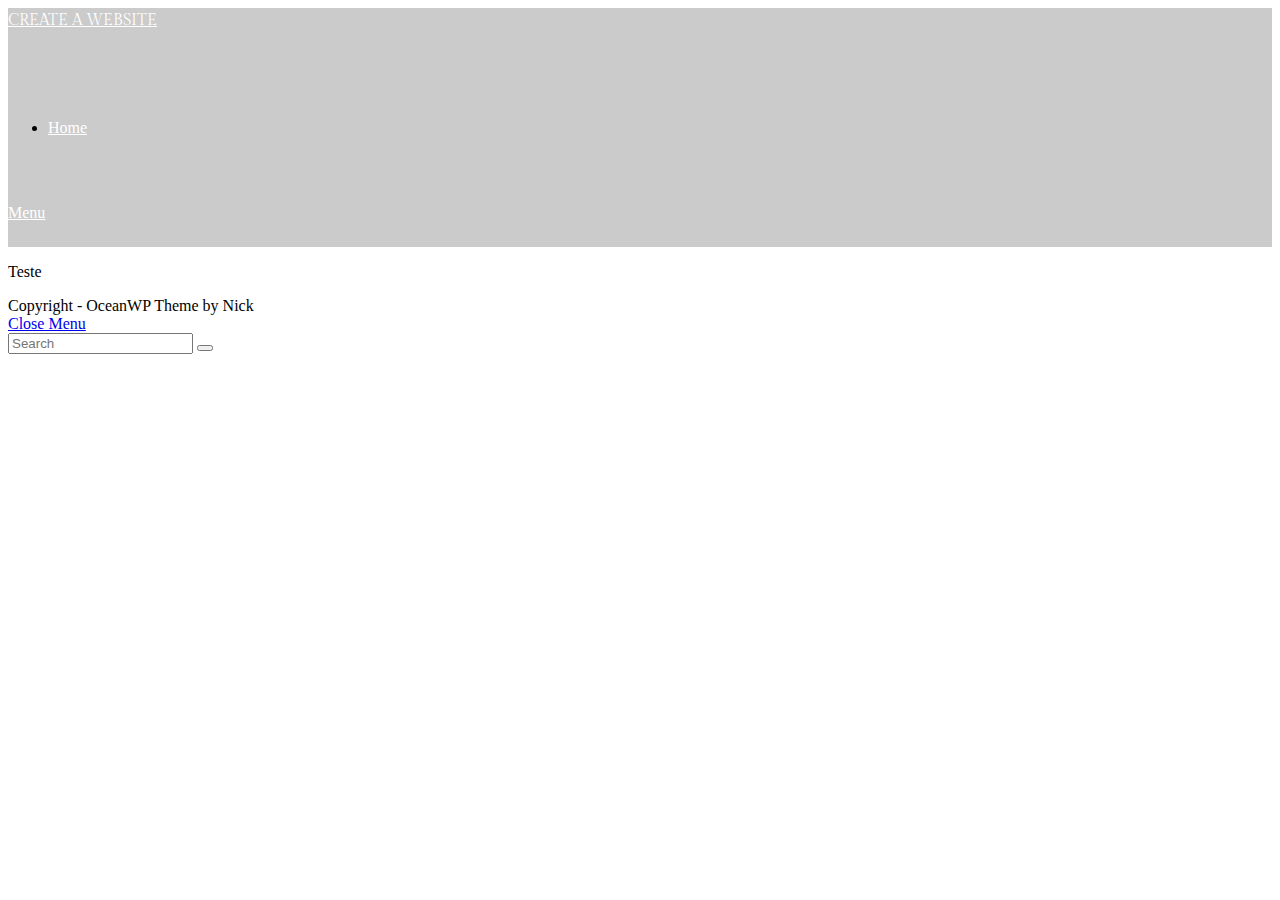
==== home/index.html @ 059a1ed8 "basico" ====
<!DOCTYPE html>
<html class="html" lang="en-US" itemscope itemtype="http://schema.org/WebPage">
<head>
	<meta charset="UTF-8">
	<link rel="profile" href="http://gmpg.org/xfn/11">

	<title>Home &#8211; Create a Website</title>
<meta name="viewport" content="width=device-width, initial-scale=1"><link rel='dns-prefetch' href='//fonts.googleapis.com' />
<link rel='dns-prefetch' href='//s.w.org' />
<link rel="alternate" type="application/rss+xml" title="Create a Website &raquo; Feed" href="https://learnandbe.eu/feed/" />
<link rel="alternate" type="application/rss+xml" title="Create a Website &raquo; Comments Feed" href="https://learnandbe.eu/comments/feed/" />
		<script type="text/javascript">
			window._wpemojiSettings = {"baseUrl":"https:\/\/s.w.org\/images\/core\/emoji\/11\/72x72\/","ext":".png","svgUrl":"https:\/\/s.w.org\/images\/core\/emoji\/11\/svg\/","svgExt":".svg","source":{"concatemoji":"https:\/\/learnandbe.eu\/wp-includes\/js\/wp-emoji-release.min.js?ver=4.9.8"}};
			!function(a,b,c){function d(a,b){var c=String.fromCharCode;l.clearRect(0,0,k.width,k.height),l.fillText(c.apply(this,a),0,0);var d=k.toDataURL();l.clearRect(0,0,k.width,k.height),l.fillText(c.apply(this,b),0,0);var e=k.toDataURL();return d===e}function e(a){var b;if(!l||!l.fillText)return!1;switch(l.textBaseline="top",l.font="600 32px Arial",a){case"flag":return!(b=d([55356,56826,55356,56819],[55356,56826,8203,55356,56819]))&&(b=d([55356,57332,56128,56423,56128,56418,56128,56421,56128,56430,56128,56423,56128,56447],[55356,57332,8203,56128,56423,8203,56128,56418,8203,56128,56421,8203,56128,56430,8203,56128,56423,8203,56128,56447]),!b);case"emoji":return b=d([55358,56760,9792,65039],[55358,56760,8203,9792,65039]),!b}return!1}function f(a){var c=b.createElement("script");c.src=a,c.defer=c.type="text/javascript",b.getElementsByTagName("head")[0].appendChild(c)}var g,h,i,j,k=b.createElement("canvas"),l=k.getContext&&k.getContext("2d");for(j=Array("flag","emoji"),c.supports={everything:!0,everythingExceptFlag:!0},i=0;i<j.length;i++)c.supports[j[i]]=e(j[i]),c.supports.everything=c.supports.everything&&c.supports[j[i]],"flag"!==j[i]&&(c.supports.everythingExceptFlag=c.supports.everythingExceptFlag&&c.supports[j[i]]);c.supports.everythingExceptFlag=c.supports.everythingExceptFlag&&!c.supports.flag,c.DOMReady=!1,c.readyCallback=function(){c.DOMReady=!0},c.supports.everything||(h=function(){c.readyCallback()},b.addEventListener?(b.addEventListener("DOMContentLoaded",h,!1),a.addEventListener("load",h,!1)):(a.attachEvent("onload",h),b.attachEvent("onreadystatechange",function(){"complete"===b.readyState&&c.readyCallback()})),g=c.source||{},g.concatemoji?f(g.concatemoji):g.wpemoji&&g.twemoji&&(f(g.twemoji),f(g.wpemoji)))}(window,document,window._wpemojiSettings);
		</script>
		<style type="text/css">
img.wp-smiley,
img.emoji {
	display: inline !important;
	border: none !important;
	box-shadow: none !important;
	height: 1em !important;
	width: 1em !important;
	margin: 0 .07em !important;
	vertical-align: -0.1em !important;
	background: none !important;
	padding: 0 !important;
}
</style>
<link rel='stylesheet' id='contact-form-7-css'  href='https://learnandbe.eu/wp-content/plugins/contact-form-7/includes/css/styles.css?ver=5.0.5' type='text/css' media='all' />
<link rel='stylesheet' id='font-awesome-css'  href='https://learnandbe.eu/wp-content/themes/oceanwp/assets/css/third/font-awesome.min.css?ver=4.7.0' type='text/css' media='all' />
<link rel='stylesheet' id='simple-line-icons-css'  href='https://learnandbe.eu/wp-content/themes/oceanwp/assets/css/third/simple-line-icons.min.css?ver=2.4.0' type='text/css' media='all' />
<link rel='stylesheet' id='magnific-popup-css'  href='https://learnandbe.eu/wp-content/themes/oceanwp/assets/css/third/magnific-popup.min.css?ver=1.0.0' type='text/css' media='all' />
<link rel='stylesheet' id='slick-css'  href='https://learnandbe.eu/wp-content/themes/oceanwp/assets/css/third/slick.min.css?ver=1.6.0' type='text/css' media='all' />
<link rel='stylesheet' id='oceanwp-style-css'  href='https://learnandbe.eu/wp-content/themes/oceanwp/assets/css/style.min.css?ver=1.5.31' type='text/css' media='all' />
<link rel='stylesheet' id='oceanwp-google-font-gilda-display-css'  href='//fonts.googleapis.com/css?family=Gilda+Display%3A100%2C200%2C300%2C400%2C500%2C600%2C700%2C800%2C900%2C100i%2C200i%2C300i%2C400i%2C500i%2C600i%2C700i%2C800i%2C900i&#038;subset=latin&#038;ver=4.9.8' type='text/css' media='all' />
<link rel='stylesheet' id='oe-widgets-style-css'  href='https://learnandbe.eu/wp-content/plugins/ocean-extra/assets/css/widgets.css?ver=4.9.8' type='text/css' media='all' />
<script type='text/javascript' src='https://learnandbe.eu/wp-includes/js/jquery/jquery.js?ver=1.12.4'></script>
<script type='text/javascript' src='https://learnandbe.eu/wp-includes/js/jquery/jquery-migrate.min.js?ver=1.4.1'></script>
<script type='text/javascript' src='https://learnandbe.eu/wp-content/plugins/ocean-extra//includes/widgets/js/mailchimp.min.js?ver=4.9.8'></script>
<script type='text/javascript' src='https://learnandbe.eu/wp-content/plugins/ocean-extra//includes/widgets/js/share.min.js?ver=4.9.8'></script>
<link rel='https://api.w.org/' href='https://learnandbe.eu/wp-json/' />
<link rel="EditURI" type="application/rsd+xml" title="RSD" href="https://learnandbe.eu/xmlrpc.php?rsd" />
<link rel="wlwmanifest" type="application/wlwmanifest+xml" href="https://learnandbe.eu/wp-includes/wlwmanifest.xml" /> 
<meta name="generator" content="WordPress 4.9.8" />
<link rel="canonical" href="https://learnandbe.eu/home/" />
<link rel='shortlink' href='https://learnandbe.eu/?p=118' />
<link rel="alternate" type="application/json+oembed" href="https://learnandbe.eu/wp-json/oembed/1.0/embed?url=https%3A%2F%2Flearnandbe.eu%2Fhome%2F" />
<link rel="alternate" type="text/xml+oembed" href="https://learnandbe.eu/wp-json/oembed/1.0/embed?url=https%3A%2F%2Flearnandbe.eu%2Fhome%2F&#038;format=xml" />
		<style type="text/css">.recentcomments a{display:inline !important;padding:0 !important;margin:0 !important;}</style>
		<link rel="icon" href="https://learnandbe.eu/wp-content/uploads/2018/10/cropped-img1-1-32x32.png" sizes="32x32" />
<link rel="icon" href="https://learnandbe.eu/wp-content/uploads/2018/10/cropped-img1-1-192x192.png" sizes="192x192" />
<link rel="apple-touch-icon-precomposed" href="https://learnandbe.eu/wp-content/uploads/2018/10/cropped-img1-1-180x180.png" />
<meta name="msapplication-TileImage" content="https://learnandbe.eu/wp-content/uploads/2018/10/cropped-img1-1-270x270.png" />
<!-- OceanWP CSS -->
<style type="text/css">
/* Header CSS */#site-logo #site-logo-inner,.oceanwp-social-menu .social-menu-inner,#site-header.full_screen-header .menu-bar-inner,.after-header-content .after-header-content-inner{height:69px}#site-navigation-wrap .dropdown-menu >li >a,.oceanwp-mobile-menu-icon a,.after-header-content-inner >a{line-height:69px}#site-header,.has-transparent-header .is-sticky #site-header,.has-vh-transparent .is-sticky #site-header.vertical-header,#searchform-header-replace{background-color:#0a0000}#site-header.transparent-header{background-color:rgba(10,10,10,0.21)}#site-header.has-header-media .overlay-header-media{background-color:rgba(0,0,0,0.5)}#site-logo a.site-logo-text{color:#ffffff}#site-logo a.site-logo-text:hover{color:#00090a}#site-navigation-wrap .dropdown-menu >li >a,.oceanwp-mobile-menu-icon a,#searchform-header-replace-close{color:#ffffff}#site-navigation-wrap .dropdown-menu >li >a:hover,.oceanwp-mobile-menu-icon a:hover,#searchform-header-replace-close:hover{color:#f7f4c0}#site-navigation-wrap .dropdown-menu >.current-menu-item >a,#site-navigation-wrap .dropdown-menu >.current-menu-ancestor >a,#site-navigation-wrap .dropdown-menu >.current-menu-item >a:hover,#site-navigation-wrap .dropdown-menu >.current-menu-ancestor >a:hover{color:#ffffff}/* Typography CSS */#site-logo a.site-logo-text{font-family:Gilda Display;line-height:1.6;text-transform:uppercase}
</style></head>

<body class="page-template-default page page-id-118 oceanwp-theme sidebar-mobile has-transparent-header no-header-border default-breakpoint content-full-screen page-header-disabled has-breadcrumbs elementor-default">

	
	<div id="outer-wrap" class="site clr">

		
		<div id="wrap" class="clr">

			
				<div id="transparent-header-wrap" class="clr">

<header id="site-header" class="transparent-header clr" data-height="69" itemscope="itemscope" itemtype="http://schema.org/WPHeader">

	
		
			
			<div id="site-header-inner" class="clr container">

				
				

<div id="site-logo" class="clr" itemscope itemtype="http://schema.org/Brand">

	
	<div id="site-logo-inner" class="clr">

		
			<a href="https://learnandbe.eu/" rel="home" class="site-title site-logo-text">Create a Website</a>

		
	</div><!-- #site-logo-inner -->

	
	
</div><!-- #site-logo -->

			<div id="site-navigation-wrap" class="clr">
		
			
			
			<nav id="site-navigation" class="navigation main-navigation clr" itemscope="itemscope" itemtype="http://schema.org/SiteNavigationElement">

				<ul id="menu-main" class="main-menu dropdown-menu sf-menu"><li id="menu-item-121" class="menu-item menu-item-type-post_type menu-item-object-page current-menu-item page_item page-item-118 current_page_item menu-item-121"><a href="https://learnandbe.eu/home/" class="menu-link"><span class="text-wrap">Home</span></a></li></ul>
			</nav><!-- #site-navigation -->

			
			
					</div><!-- #site-navigation-wrap -->
		
		
	
				
	<div class="oceanwp-mobile-menu-icon clr mobile-right">

		
		
		
		<a href="#" class="mobile-menu">
							<i class="fa fa-bars"></i>
							<span class="oceanwp-text">Menu</span>

						</a>

		
		
		
	</div><!-- #oceanwp-mobile-menu-navbar -->


			</div><!-- #site-header-inner -->

			
			
		
				
	
</header><!-- #site-header -->

	</div>

						
			<main id="main" class="site-main clr" >

				
	
	<div id="content-wrap" class="container clr">

		
		<div id="primary" class="content-area clr">

			
			<div id="content" class="site-content clr">

				
				
<article class="single-page-article clr">

	
<div class="entry clr" itemprop="text">
		<p>Teste</p>
	</div> 
</article>
				
			</div><!-- #content -->

			
		</div><!-- #primary -->

		
		
	</div><!-- #content-wrap -->

	

        </main><!-- #main -->

        
        
        
            
<footer id="footer" class="site-footer" itemscope="itemscope" itemtype="http://schema.org/WPFooter">

    
    <div id="footer-inner" class="clr">

        

<div id="footer-widgets" class="oceanwp-row clr">

	
	<div class="footer-widgets-inner container">

        			<div class="footer-box span_1_of_4 col col-1">
							</div><!-- .footer-one-box -->

							<div class="footer-box span_1_of_4 col col-2">
									</div><!-- .footer-one-box -->
						
							<div class="footer-box span_1_of_4 col col-3">
									</div><!-- .footer-one-box -->
			
							<div class="footer-box span_1_of_4 col col-4">
									</div><!-- .footer-box -->
			
		
	</div><!-- .container -->

	
</div><!-- #footer-widgets -->



<div id="footer-bottom" class="clr no-footer-nav">

	
	<div id="footer-bottom-inner" class="container clr">

		
		
			<div id="copyright" class="clr" role="contentinfo">
				Copyright - OceanWP Theme by Nick			</div><!-- #copyright -->

		
	</div><!-- #footer-bottom-inner -->

	
</div><!-- #footer-bottom -->

        
    </div><!-- #footer-inner -->

    
</footer><!-- #footer -->            
        
                        
    </div><!-- #wrap -->

    
</div><!-- #outer-wrap -->



<a id="scroll-top" class="scroll-top-right" href="#"><span class="fa fa-angle-up"></span></a>


<div id="sidr-close">
	<a href="#" class="toggle-sidr-close">
		<i class="icon icon-close"></i><span class="close-text">Close Menu</span>
	</a>
</div>
    
    
<div id="mobile-menu-search" class="clr">
	<form method="get" action="https://learnandbe.eu/" class="mobile-searchform">
		<input type="search" name="s" autocomplete="off" placeholder="Search" />
		<button type="submit" class="searchform-submit">
			<i class="icon icon-magnifier"></i>
		</button>
			</form>
</div><!-- .mobile-menu-search -->

<script type='text/javascript'>
/* <![CDATA[ */
var wpcf7 = {"apiSettings":{"root":"https:\/\/learnandbe.eu\/wp-json\/contact-form-7\/v1","namespace":"contact-form-7\/v1"},"recaptcha":{"messages":{"empty":"Please verify that you are not a robot."}}};
/* ]]> */
</script>
<script type='text/javascript' src='https://learnandbe.eu/wp-content/plugins/contact-form-7/includes/js/scripts.js?ver=5.0.5'></script>
<script type='text/javascript' src='https://learnandbe.eu/wp-includes/js/imagesloaded.min.js?ver=3.2.0'></script>
<script type='text/javascript' src='https://learnandbe.eu/wp-content/themes/oceanwp/assets/js/third/magnific-popup.min.js?ver=1.5.31'></script>
<script type='text/javascript' src='https://learnandbe.eu/wp-content/themes/oceanwp/assets/js/third/lightbox.min.js?ver=1.5.31'></script>
<script type='text/javascript'>
/* <![CDATA[ */
var oceanwpLocalize = {"isRTL":"","menuSearchStyle":"disabled","sidrSource":"#sidr-close, #site-navigation, #mobile-menu-search","sidrDisplace":"1","sidrSide":"left","sidrDropdownTarget":"icon","verticalHeaderTarget":"icon","customSelects":".woocommerce-ordering .orderby, #dropdown_product_cat, .widget_categories select, .widget_archive select, .single-product .variations_form .variations select","ajax_url":"https:\/\/learnandbe.eu\/wp-admin\/admin-ajax.php"};
/* ]]> */
</script>
<script type='text/javascript' src='https://learnandbe.eu/wp-content/themes/oceanwp/assets/js/main.min.js?ver=1.5.31'></script>
<script type='text/javascript' src='https://learnandbe.eu/wp-includes/js/wp-embed.min.js?ver=4.9.8'></script>
<!--[if lt IE 9]>
<script type='text/javascript' src='https://learnandbe.eu/wp-content/themes/oceanwp/assets/js//third/html5.min.js?ver=1.5.31'></script>
<![endif]-->
</body>
</html>
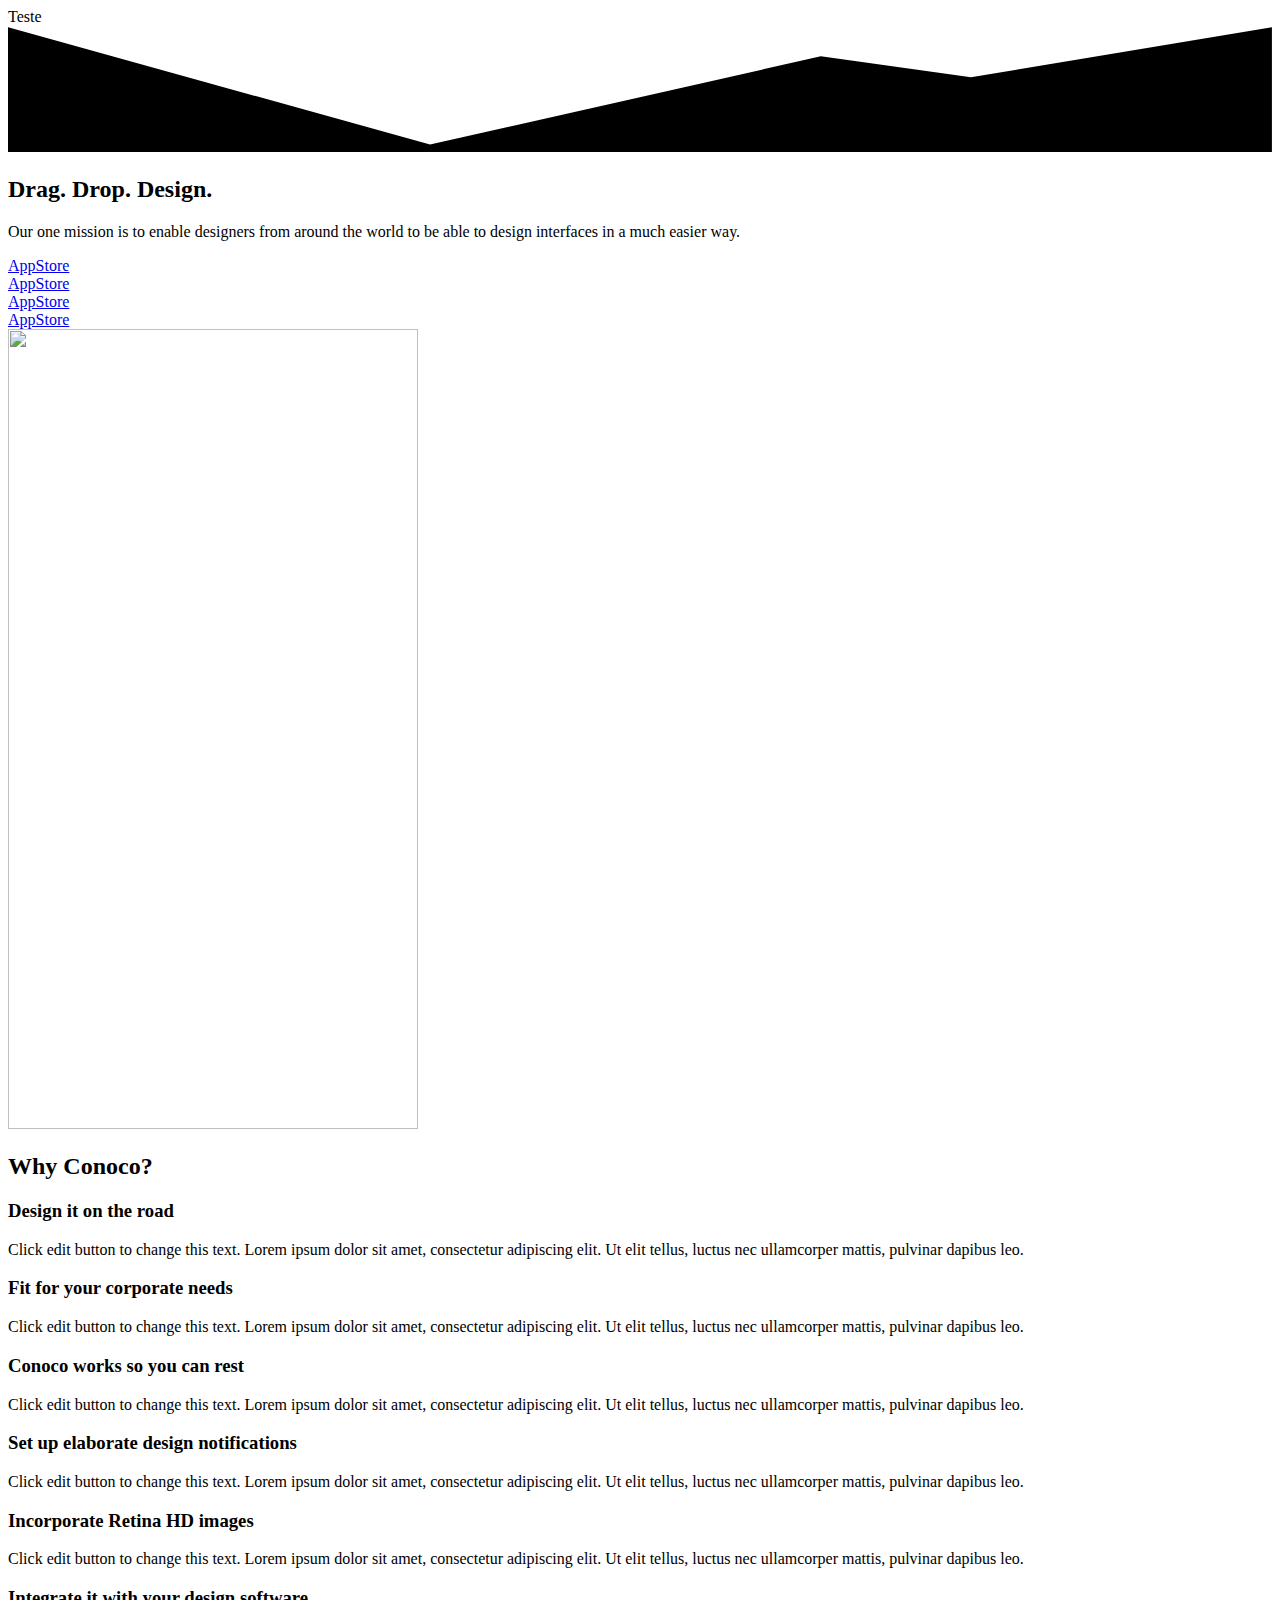
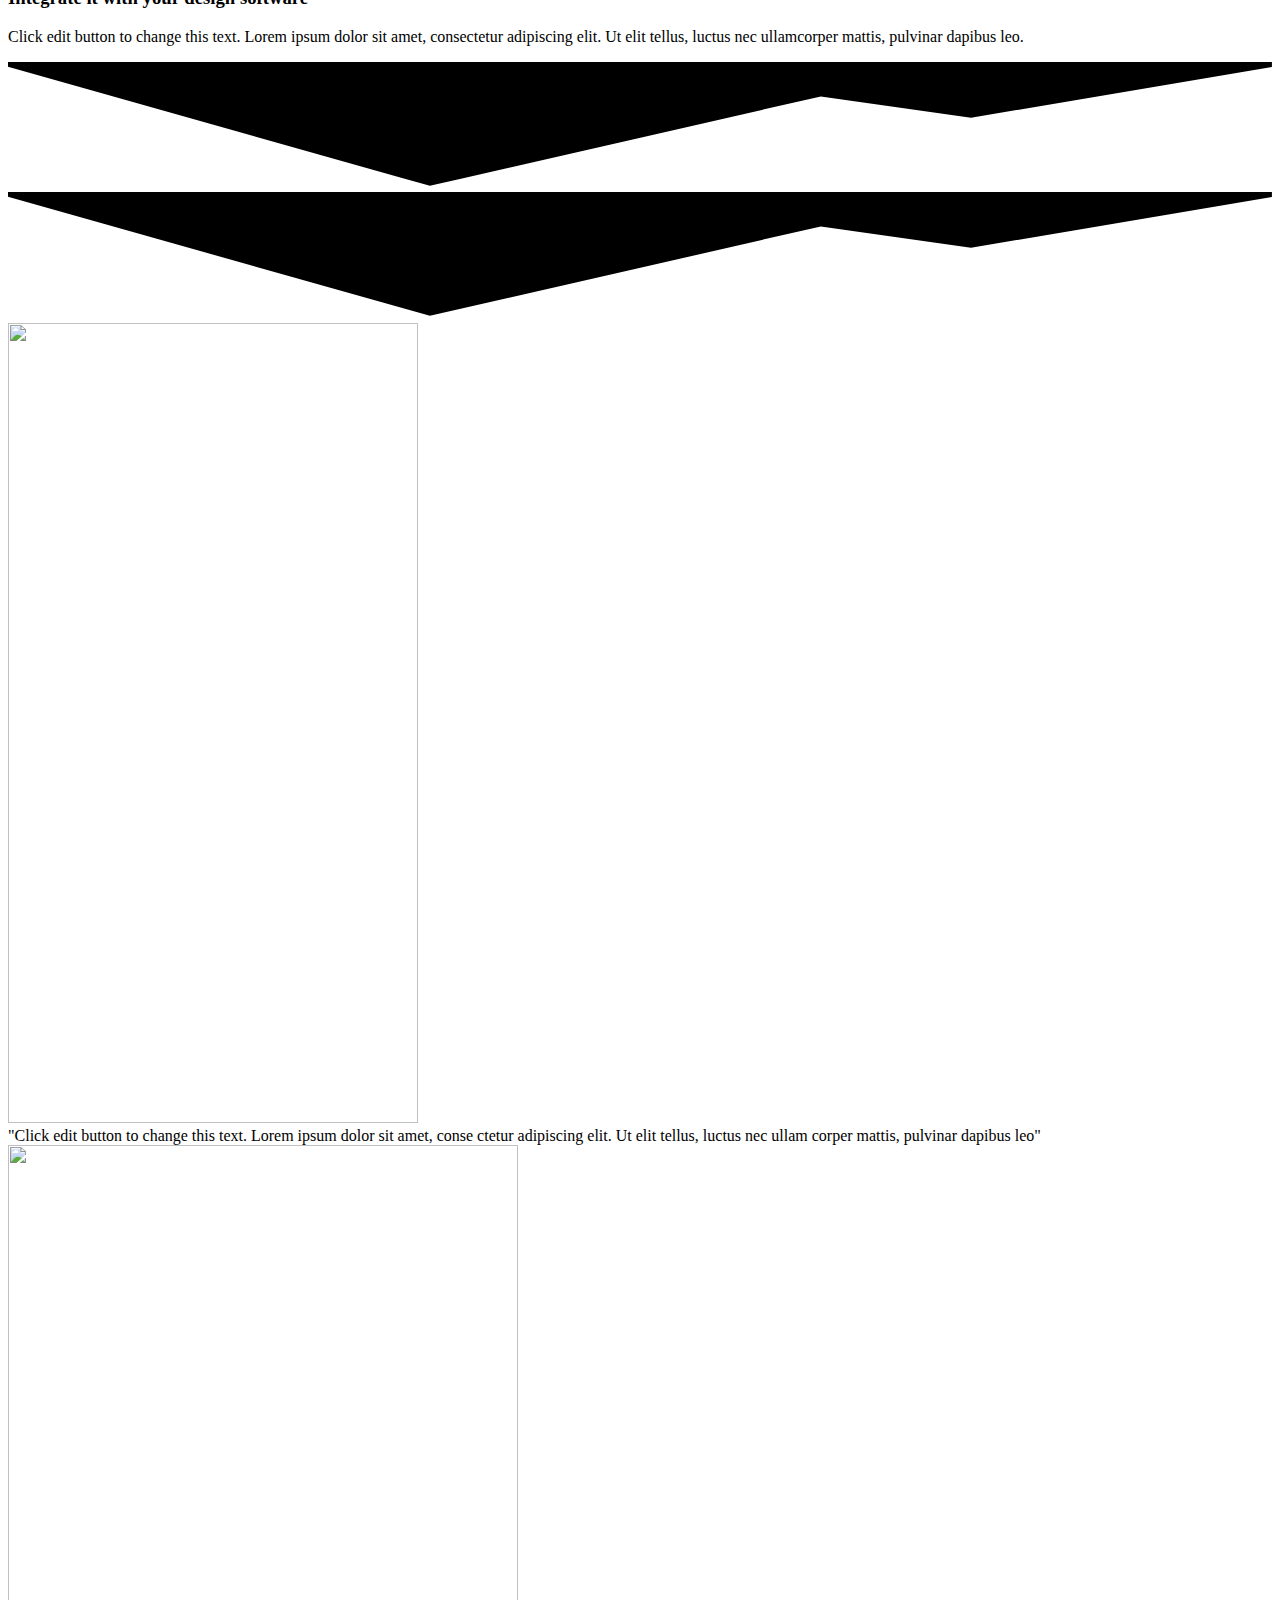
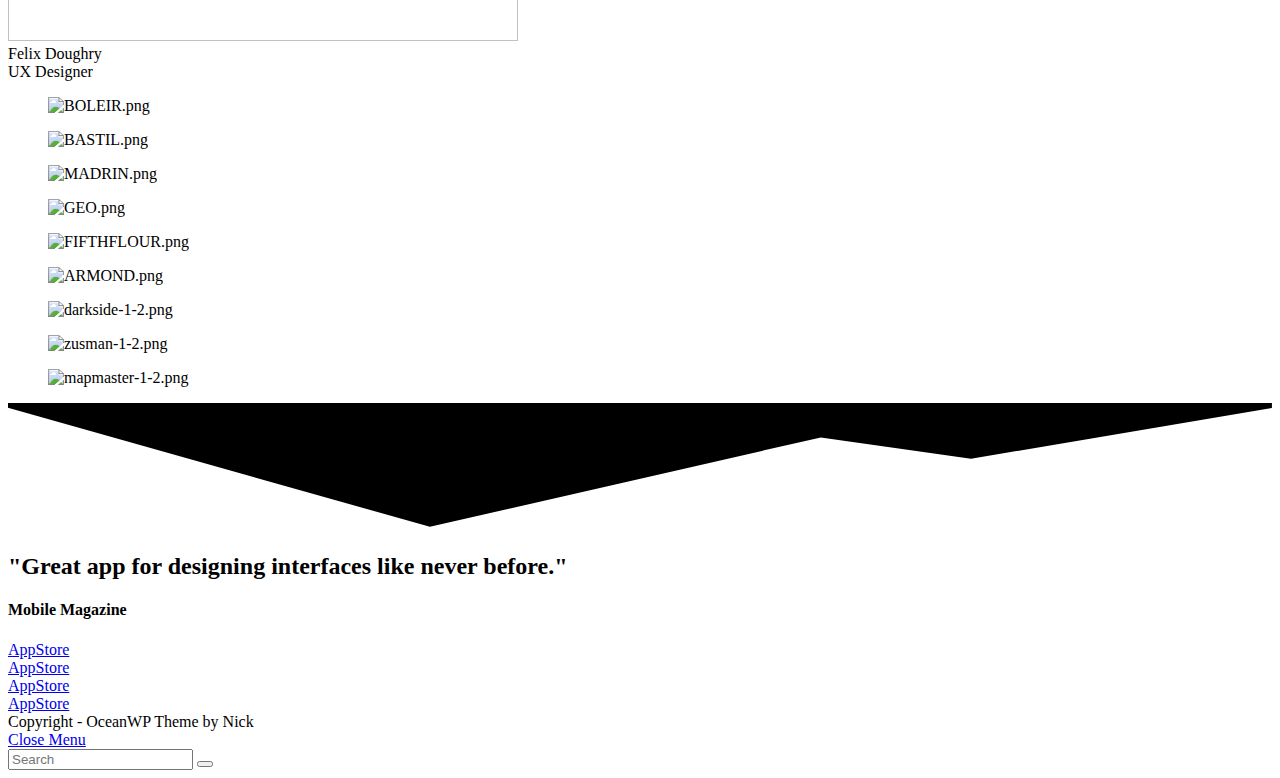
==== commit 21e21ca4: "we" ====
--- a/home/index.html
+++ b/home/index.html
@@ -35,7 +35,13 @@
 <link rel='stylesheet' id='slick-css'  href='https://learnandbe.eu/wp-content/themes/oceanwp/assets/css/third/slick.min.css?ver=1.6.0' type='text/css' media='all' />
 <link rel='stylesheet' id='oceanwp-style-css'  href='https://learnandbe.eu/wp-content/themes/oceanwp/assets/css/style.min.css?ver=1.5.31' type='text/css' media='all' />
 <link rel='stylesheet' id='oceanwp-google-font-gilda-display-css'  href='//fonts.googleapis.com/css?family=Gilda+Display%3A100%2C200%2C300%2C400%2C500%2C600%2C700%2C800%2C900%2C100i%2C200i%2C300i%2C400i%2C500i%2C600i%2C700i%2C800i%2C900i&#038;subset=latin&#038;ver=4.9.8' type='text/css' media='all' />
+<link rel='stylesheet' id='elementor-icons-css'  href='https://learnandbe.eu/wp-content/plugins/elementor/assets/lib/eicons/css/elementor-icons.min.css?ver=3.8.0' type='text/css' media='all' />
+<link rel='stylesheet' id='elementor-animations-css'  href='https://learnandbe.eu/wp-content/plugins/elementor/assets/lib/animations/animations.min.css?ver=2.2.7' type='text/css' media='all' />
+<link rel='stylesheet' id='elementor-frontend-css'  href='https://learnandbe.eu/wp-content/plugins/elementor/assets/css/frontend.min.css?ver=2.2.7' type='text/css' media='all' />
+<link rel='stylesheet' id='elementor-global-css'  href='https://learnandbe.eu/wp-content/uploads/elementor/css/global.css?ver=1541022032' type='text/css' media='all' />
+<link rel='stylesheet' id='elementor-post-118-css'  href='https://learnandbe.eu/wp-content/uploads/elementor/css/post-118.css?ver=1541071841' type='text/css' media='all' />
 <link rel='stylesheet' id='oe-widgets-style-css'  href='https://learnandbe.eu/wp-content/plugins/ocean-extra/assets/css/widgets.css?ver=4.9.8' type='text/css' media='all' />
+<link rel='stylesheet' id='google-fonts-1-css'  href='https://fonts.googleapis.com/css?family=Roboto%3A100%2C100italic%2C200%2C200italic%2C300%2C300italic%2C400%2C400italic%2C500%2C500italic%2C600%2C600italic%2C700%2C700italic%2C800%2C800italic%2C900%2C900italic%7CRoboto+Slab%3A100%2C100italic%2C200%2C200italic%2C300%2C300italic%2C400%2C400italic%2C500%2C500italic%2C600%2C600italic%2C700%2C700italic%2C800%2C800italic%2C900%2C900italic&#038;ver=4.9.8' type='text/css' media='all' />
 <script type='text/javascript' src='https://learnandbe.eu/wp-includes/js/jquery/jquery.js?ver=1.12.4'></script>
 <script type='text/javascript' src='https://learnandbe.eu/wp-includes/js/jquery/jquery-migrate.min.js?ver=1.4.1'></script>
 <script type='text/javascript' src='https://learnandbe.eu/wp-content/plugins/ocean-extra//includes/widgets/js/mailchimp.min.js?ver=4.9.8'></script>
@@ -58,7 +64,7 @@
 /* Header CSS */#site-logo #site-logo-inner,.oceanwp-social-menu .social-menu-inner,#site-header.full_screen-header .menu-bar-inner,.after-header-content .after-header-content-inner{height:69px}#site-navigation-wrap .dropdown-menu >li >a,.oceanwp-mobile-menu-icon a,.after-header-content-inner >a{line-height:69px}#site-header,.has-transparent-header .is-sticky #site-header,.has-vh-transparent .is-sticky #site-header.vertical-header,#searchform-header-replace{background-color:#0a0000}#site-header.transparent-header{background-color:rgba(10,10,10,0.21)}#site-header.has-header-media .overlay-header-media{background-color:rgba(0,0,0,0.5)}#site-logo a.site-logo-text{color:#ffffff}#site-logo a.site-logo-text:hover{color:#00090a}#site-navigation-wrap .dropdown-menu >li >a,.oceanwp-mobile-menu-icon a,#searchform-header-replace-close{color:#ffffff}#site-navigation-wrap .dropdown-menu >li >a:hover,.oceanwp-mobile-menu-icon a:hover,#searchform-header-replace-close:hover{color:#f7f4c0}#site-navigation-wrap .dropdown-menu >.current-menu-item >a,#site-navigation-wrap .dropdown-menu >.current-menu-ancestor >a,#site-navigation-wrap .dropdown-menu >.current-menu-item >a:hover,#site-navigation-wrap .dropdown-menu >.current-menu-ancestor >a:hover{color:#ffffff}/* Typography CSS */#site-logo a.site-logo-text{font-family:Gilda Display;line-height:1.6;text-transform:uppercase}
 </style></head>
 
-<body class="page-template-default page page-id-118 oceanwp-theme sidebar-mobile has-transparent-header no-header-border default-breakpoint content-full-screen page-header-disabled has-breadcrumbs elementor-default">
+<body class="page-template-default page page-id-118 oceanwp-theme sidebar-mobile has-transparent-header no-header-border default-breakpoint content-full-screen page-header-disabled has-breadcrumbs elementor-default elementor-page elementor-page-118">
 
 	
 	<div id="outer-wrap" class="site clr">
@@ -67,77 +73,7 @@
 		<div id="wrap" class="clr">
 
 			
-				<div id="transparent-header-wrap" class="clr">
-
-<header id="site-header" class="transparent-header clr" data-height="69" itemscope="itemscope" itemtype="http://schema.org/WPHeader">
-
-	
-		
 			
-			<div id="site-header-inner" class="clr container">
-
-				
-				
-
-<div id="site-logo" class="clr" itemscope itemtype="http://schema.org/Brand">
-
-	
-	<div id="site-logo-inner" class="clr">
-
-		
-			<a href="https://learnandbe.eu/" rel="home" class="site-title site-logo-text">Create a Website</a>
-
-		
-	</div><!-- #site-logo-inner -->
-
-	
-	
-</div><!-- #site-logo -->
-
-			<div id="site-navigation-wrap" class="clr">
-		
-			
-			
-			<nav id="site-navigation" class="navigation main-navigation clr" itemscope="itemscope" itemtype="http://schema.org/SiteNavigationElement">
-
-				<ul id="menu-main" class="main-menu dropdown-menu sf-menu"><li id="menu-item-121" class="menu-item menu-item-type-post_type menu-item-object-page current-menu-item page_item page-item-118 current_page_item menu-item-121"><a href="https://learnandbe.eu/home/" class="menu-link"><span class="text-wrap">Home</span></a></li></ul>
-			</nav><!-- #site-navigation -->
-
-			
-			
-					</div><!-- #site-navigation-wrap -->
-		
-		
-	
-				
-	<div class="oceanwp-mobile-menu-icon clr mobile-right">
-
-		
-		
-		
-		<a href="#" class="mobile-menu">
-							<i class="fa fa-bars"></i>
-							<span class="oceanwp-text">Menu</span>
-
-						</a>
-
-		
-		
-		
-	</div><!-- #oceanwp-mobile-menu-navbar -->
-
-
-			</div><!-- #site-header-inner -->
-
-			
-			
-		
-				
-	
-</header><!-- #site-header -->
-
-	</div>
-
 						
 			<main id="main" class="site-main clr" >
 
@@ -157,8 +93,561 @@
 
 	
 <div class="entry clr" itemprop="text">
-		<p>Teste</p>
-	</div> 
+				<div class="elementor elementor-118">
+			<div class="elementor-inner">
+				<div class="elementor-section-wrap">
+							<section data-id="38347be4" class="elementor-element elementor-element-38347be4 elementor-section-boxed elementor-section-height-default elementor-section-height-default elementor-section elementor-top-section" data-element_type="section">
+						<div class="elementor-container elementor-column-gap-default">
+				<div class="elementor-row">
+				<div data-id="443cbe59" class="elementor-element elementor-element-443cbe59 elementor-column elementor-col-100 elementor-top-column" data-element_type="column">
+			<div class="elementor-column-wrap elementor-element-populated">
+					<div class="elementor-widget-wrap">
+				<div data-id="2977eb97" class="elementor-element elementor-element-2977eb97 elementor-widget elementor-widget-text-editor" data-element_type="text-editor.default">
+				<div class="elementor-widget-container">
+					<div class="elementor-text-editor elementor-clearfix">Teste</div>
+				</div>
+				</div>
+						</div>
+			</div>
+		</div>
+						</div>
+			</div>
+		</section>
+				<section data-id="310dea1e" class="elementor-element elementor-element-310dea1e elementor-section-boxed elementor-section-height-default elementor-section-height-default elementor-section elementor-top-section" data-settings="{&quot;background_background&quot;:&quot;gradient&quot;,&quot;shape_divider_bottom&quot;:&quot;pyramids&quot;,&quot;shape_divider_bottom_negative&quot;:&quot;yes&quot;}" data-element_type="section">
+					<div class="elementor-shape elementor-shape-bottom" data-negative="true">
+			<svg xmlns="http://www.w3.org/2000/svg" viewbox="0 0 1000 100" preserveaspectratio="none">
+	<path class="elementor-shape-fill" d="M761.9,40.6L643.1,24L333.9,93.8L0.1,1H0v99h1000V1"/>
+</svg>		</div>
+					<div class="elementor-container elementor-column-gap-default">
+				<div class="elementor-row">
+				<div data-id="4270ecfd" class="elementor-element elementor-element-4270ecfd elementor-column elementor-col-50 elementor-top-column" data-element_type="column">
+			<div class="elementor-column-wrap elementor-element-populated">
+					<div class="elementor-widget-wrap">
+				<div data-id="4c52f5da" class="elementor-element elementor-element-4c52f5da elementor-view-stacked elementor-shape-circle elementor-widget elementor-widget-icon" data-element_type="icon.default">
+				<div class="elementor-widget-container">
+					<div class="elementor-icon-wrapper">
+			<div class="elementor-icon">
+				<i class="fa fa-contao" aria-hidden="true"></i>
+			</div>
+		</div>
+				</div>
+				</div>
+				<div data-id="3c3d686" class="elementor-element elementor-element-3c3d686 elementor-widget elementor-widget-heading" data-element_type="heading.default">
+				<div class="elementor-widget-container">
+			<h2 class="elementor-heading-title elementor-size-default">Drag. Drop. Design.</h2>		</div>
+				</div>
+				<div data-id="5a46a81c" class="elementor-element elementor-element-5a46a81c elementor-widget elementor-widget-text-editor" data-element_type="text-editor.default">
+				<div class="elementor-widget-container">
+					<div class="elementor-text-editor elementor-clearfix"><p>Our one mission is to enable designers from around the world to be able to design interfaces in a much easier way.</p></div>
+				</div>
+				</div>
+				<section data-id="41451c2c" class="elementor-element elementor-element-41451c2c elementor-hidden-tablet elementor-hidden-phone elementor-section-boxed elementor-section-height-default elementor-section-height-default elementor-section elementor-inner-section" data-element_type="section">
+						<div class="elementor-container elementor-column-gap-no">
+				<div class="elementor-row">
+				<div data-id="165ab697" class="elementor-element elementor-element-165ab697 elementor-column elementor-col-50 elementor-inner-column" data-element_type="column">
+			<div class="elementor-column-wrap elementor-element-populated">
+					<div class="elementor-widget-wrap">
+				<div data-id="15c5e095" class="elementor-element elementor-element-15c5e095 elementor-widget elementor-widget-button" data-element_type="button.default">
+				<div class="elementor-widget-container">
+					<div class="elementor-button-wrapper">
+			<a href="#" class="elementor-button-link elementor-button elementor-size-lg" role="button">
+						<span class="elementor-button-content-wrapper">
+						<span class="elementor-button-icon elementor-align-icon-left">
+				<i class="fa fa-apple" aria-hidden="true"></i>
+			</span>
+						<span class="elementor-button-text">AppStore</span>
+		</span>
+					</a>
+		</div>
+				</div>
+				</div>
+						</div>
+			</div>
+		</div>
+				<div data-id="146341a1" class="elementor-element elementor-element-146341a1 elementor-column elementor-col-50 elementor-inner-column" data-element_type="column">
+			<div class="elementor-column-wrap elementor-element-populated">
+					<div class="elementor-widget-wrap">
+				<div data-id="1c93b4e7" class="elementor-element elementor-element-1c93b4e7 elementor-widget elementor-widget-button" data-element_type="button.default">
+				<div class="elementor-widget-container">
+					<div class="elementor-button-wrapper">
+			<a href="#" class="elementor-button-link elementor-button elementor-size-lg" role="button">
+						<span class="elementor-button-content-wrapper">
+						<span class="elementor-button-icon elementor-align-icon-left">
+				<i class="fa fa-android" aria-hidden="true"></i>
+			</span>
+						<span class="elementor-button-text">AppStore</span>
+		</span>
+					</a>
+		</div>
+				</div>
+				</div>
+						</div>
+			</div>
+		</div>
+						</div>
+			</div>
+		</section>
+				<section data-id="140d989d" class="elementor-element elementor-element-140d989d elementor-hidden-desktop elementor-hidden-tablet elementor-section-boxed elementor-section-height-default elementor-section-height-default elementor-section elementor-inner-section" data-element_type="section">
+						<div class="elementor-container elementor-column-gap-default">
+				<div class="elementor-row">
+				<div data-id="4f42d7b5" class="elementor-element elementor-element-4f42d7b5 elementor-column elementor-col-50 elementor-inner-column" data-element_type="column">
+			<div class="elementor-column-wrap elementor-element-populated">
+					<div class="elementor-widget-wrap">
+				<div data-id="43bc8781" class="elementor-element elementor-element-43bc8781 elementor-align-right elementor-widget elementor-widget-button" data-element_type="button.default">
+				<div class="elementor-widget-container">
+					<div class="elementor-button-wrapper">
+			<a href="#" class="elementor-button-link elementor-button elementor-size-md" role="button">
+						<span class="elementor-button-content-wrapper">
+						<span class="elementor-button-text">AppStore</span>
+		</span>
+					</a>
+		</div>
+				</div>
+				</div>
+						</div>
+			</div>
+		</div>
+				<div data-id="61e9b463" class="elementor-element elementor-element-61e9b463 elementor-column elementor-col-50 elementor-inner-column" data-element_type="column">
+			<div class="elementor-column-wrap elementor-element-populated">
+					<div class="elementor-widget-wrap">
+				<div data-id="ee83aed" class="elementor-element elementor-element-ee83aed elementor-align-left elementor-widget elementor-widget-button" data-element_type="button.default">
+				<div class="elementor-widget-container">
+					<div class="elementor-button-wrapper">
+			<a href="#" class="elementor-button-link elementor-button elementor-size-md" role="button">
+						<span class="elementor-button-content-wrapper">
+						<span class="elementor-button-text">AppStore</span>
+		</span>
+					</a>
+		</div>
+				</div>
+				</div>
+						</div>
+			</div>
+		</div>
+						</div>
+			</div>
+		</section>
+						</div>
+			</div>
+		</div>
+				<div data-id="5d271e50" class="elementor-element elementor-element-5d271e50 elementor-column elementor-col-50 elementor-top-column" data-element_type="column">
+			<div class="elementor-column-wrap elementor-element-populated">
+					<div class="elementor-widget-wrap">
+				<div data-id="6e13cfc" class="elementor-element elementor-element-6e13cfc elementor-widget elementor-widget-image" data-element_type="image.default">
+				<div class="elementor-widget-container">
+					<div class="elementor-image">
+										<img width="410" height="800" src="https://learnandbe.eu/wp-content/uploads/2018/11/iPhone1.png" class="attachment-full size-full" alt="" srcset="https://learnandbe.eu/wp-content/uploads/2018/11/iPhone1.png 410w, https://learnandbe.eu/wp-content/uploads/2018/11/iPhone1-154x300.png 154w" sizes="(max-width: 410px) 100vw, 410px" />											</div>
+				</div>
+				</div>
+						</div>
+			</div>
+		</div>
+						</div>
+			</div>
+		</section>
+				<section data-id="61f79b74" class="elementor-element elementor-element-61f79b74 elementor-section-boxed elementor-section-height-default elementor-section-height-default elementor-section elementor-top-section" data-settings="{&quot;background_background&quot;:&quot;classic&quot;}" data-element_type="section">
+						<div class="elementor-container elementor-column-gap-default">
+				<div class="elementor-row">
+				<div data-id="1600201c" class="elementor-element elementor-element-1600201c elementor-column elementor-col-100 elementor-top-column" data-element_type="column">
+			<div class="elementor-column-wrap elementor-element-populated">
+					<div class="elementor-widget-wrap">
+				<div data-id="53996544" class="elementor-element elementor-element-53996544 elementor-widget elementor-widget-heading" data-element_type="heading.default">
+				<div class="elementor-widget-container">
+			<h2 class="elementor-heading-title elementor-size-default">Why Conoco?</h2>		</div>
+				</div>
+				<section data-id="19784e69" class="elementor-element elementor-element-19784e69 elementor-section-boxed elementor-section-height-default elementor-section-height-default elementor-section elementor-inner-section" data-element_type="section">
+						<div class="elementor-container elementor-column-gap-wider">
+				<div class="elementor-row">
+				<div data-id="44a97c00" class="elementor-element elementor-element-44a97c00 elementor-column elementor-col-50 elementor-inner-column" data-element_type="column">
+			<div class="elementor-column-wrap elementor-element-populated">
+					<div class="elementor-widget-wrap">
+				<div data-id="6ae1b6e6" class="elementor-element elementor-element-6ae1b6e6 elementor-position-left elementor-view-framed elementor-shape-circle elementor-vertical-align-top elementor-widget elementor-widget-icon-box" data-element_type="icon-box.default">
+				<div class="elementor-widget-container">
+					<div class="elementor-icon-box-wrapper">
+					<div class="elementor-icon-box-icon">
+				<span class="elementor-icon elementor-animation-" >
+				<i class="fa fa-automobile" aria-hidden="true"></i>
+				</span>
+			</div>
+						<div class="elementor-icon-box-content">
+				<h3 class="elementor-icon-box-title">
+					<span >Design it on the road</span>
+				</h3>
+				<p class="elementor-icon-box-description">Click edit button to change this text. Lorem ipsum dolor sit amet, consectetur adipiscing elit. Ut elit tellus, luctus nec ullamcorper mattis, pulvinar dapibus leo.</p>
+			</div>
+		</div>
+				</div>
+				</div>
+				<div data-id="a9ab6ca" class="elementor-element elementor-element-a9ab6ca elementor-position-left elementor-view-framed elementor-shape-circle elementor-vertical-align-top elementor-widget elementor-widget-icon-box" data-element_type="icon-box.default">
+				<div class="elementor-widget-container">
+					<div class="elementor-icon-box-wrapper">
+					<div class="elementor-icon-box-icon">
+				<span class="elementor-icon elementor-animation-" >
+				<i class="fa fa-bank" aria-hidden="true"></i>
+				</span>
+			</div>
+						<div class="elementor-icon-box-content">
+				<h3 class="elementor-icon-box-title">
+					<span >Fit for your corporate needs</span>
+				</h3>
+				<p class="elementor-icon-box-description">Click edit button to change this text. Lorem ipsum dolor sit amet, consectetur adipiscing elit. Ut elit tellus, luctus nec ullamcorper mattis, pulvinar dapibus leo.</p>
+			</div>
+		</div>
+				</div>
+				</div>
+				<div data-id="72ca6be9" class="elementor-element elementor-element-72ca6be9 elementor-position-left elementor-view-framed elementor-shape-circle elementor-vertical-align-top elementor-widget elementor-widget-icon-box" data-element_type="icon-box.default">
+				<div class="elementor-widget-container">
+					<div class="elementor-icon-box-wrapper">
+					<div class="elementor-icon-box-icon">
+				<span class="elementor-icon elementor-animation-" >
+				<i class="fa fa-coffee" aria-hidden="true"></i>
+				</span>
+			</div>
+						<div class="elementor-icon-box-content">
+				<h3 class="elementor-icon-box-title">
+					<span >Conoco works so you can rest</span>
+				</h3>
+				<p class="elementor-icon-box-description">Click edit button to change this text. Lorem ipsum dolor sit amet, consectetur adipiscing elit. Ut elit tellus, luctus nec ullamcorper mattis, pulvinar dapibus leo.</p>
+			</div>
+		</div>
+				</div>
+				</div>
+						</div>
+			</div>
+		</div>
+				<div data-id="5222b547" class="elementor-element elementor-element-5222b547 elementor-column elementor-col-50 elementor-inner-column" data-element_type="column">
+			<div class="elementor-column-wrap elementor-element-populated">
+					<div class="elementor-widget-wrap">
+				<div data-id="1bc4ddb3" class="elementor-element elementor-element-1bc4ddb3 elementor-position-left elementor-view-framed elementor-shape-circle elementor-vertical-align-top elementor-widget elementor-widget-icon-box" data-element_type="icon-box.default">
+				<div class="elementor-widget-container">
+					<div class="elementor-icon-box-wrapper">
+					<div class="elementor-icon-box-icon">
+				<span class="elementor-icon elementor-animation-" >
+				<i class="fa fa-bell" aria-hidden="true"></i>
+				</span>
+			</div>
+						<div class="elementor-icon-box-content">
+				<h3 class="elementor-icon-box-title">
+					<span >Set up elaborate design notifications</span>
+				</h3>
+				<p class="elementor-icon-box-description">Click edit button to change this text. Lorem ipsum dolor sit amet, consectetur adipiscing elit. Ut elit tellus, luctus nec ullamcorper mattis, pulvinar dapibus leo.</p>
+			</div>
+		</div>
+				</div>
+				</div>
+				<div data-id="455709c0" class="elementor-element elementor-element-455709c0 elementor-position-left elementor-view-framed elementor-shape-circle elementor-vertical-align-top elementor-widget elementor-widget-icon-box" data-element_type="icon-box.default">
+				<div class="elementor-widget-container">
+					<div class="elementor-icon-box-wrapper">
+					<div class="elementor-icon-box-icon">
+				<span class="elementor-icon elementor-animation-" >
+				<i class="fa fa-camera" aria-hidden="true"></i>
+				</span>
+			</div>
+						<div class="elementor-icon-box-content">
+				<h3 class="elementor-icon-box-title">
+					<span >Incorporate Retina HD images</span>
+				</h3>
+				<p class="elementor-icon-box-description">Click edit button to change this text. Lorem ipsum dolor sit amet, consectetur adipiscing elit. Ut elit tellus, luctus nec ullamcorper mattis, pulvinar dapibus leo.</p>
+			</div>
+		</div>
+				</div>
+				</div>
+				<div data-id="1d9664f8" class="elementor-element elementor-element-1d9664f8 elementor-position-left elementor-view-framed elementor-shape-circle elementor-vertical-align-top elementor-widget elementor-widget-icon-box" data-element_type="icon-box.default">
+				<div class="elementor-widget-container">
+					<div class="elementor-icon-box-wrapper">
+					<div class="elementor-icon-box-icon">
+				<span class="elementor-icon elementor-animation-" >
+				<i class="fa fa-diamond" aria-hidden="true"></i>
+				</span>
+			</div>
+						<div class="elementor-icon-box-content">
+				<h3 class="elementor-icon-box-title">
+					<span >Integrate it with your design software</span>
+				</h3>
+				<p class="elementor-icon-box-description">Click edit button to change this text. Lorem ipsum dolor sit amet, consectetur adipiscing elit. Ut elit tellus, luctus nec ullamcorper mattis, pulvinar dapibus leo.</p>
+			</div>
+		</div>
+				</div>
+				</div>
+						</div>
+			</div>
+		</div>
+						</div>
+			</div>
+		</section>
+						</div>
+			</div>
+		</div>
+						</div>
+			</div>
+		</section>
+				<section data-id="2d548c69" class="elementor-element elementor-element-2d548c69 elementor-section-full_width elementor-section-content-middle elementor-section-height-default elementor-section-height-default elementor-section elementor-top-section" data-settings="{&quot;background_background&quot;:&quot;gradient&quot;,&quot;shape_divider_bottom&quot;:&quot;pyramids&quot;,&quot;shape_divider_top&quot;:&quot;pyramids&quot;}" data-element_type="section">
+					<div class="elementor-shape elementor-shape-top" data-negative="false">
+			<svg xmlns="http://www.w3.org/2000/svg" viewbox="0 0 1000 100" preserveaspectratio="none">
+	<path class="elementor-shape-fill" d="M761.9,44.1L643.1,27.2L333.8,98L0,3.8V0l1000,0v3.9"/>
+</svg>		</div>
+				<div class="elementor-shape elementor-shape-bottom" data-negative="false">
+			<svg xmlns="http://www.w3.org/2000/svg" viewbox="0 0 1000 100" preserveaspectratio="none">
+	<path class="elementor-shape-fill" d="M761.9,44.1L643.1,27.2L333.8,98L0,3.8V0l1000,0v3.9"/>
+</svg>		</div>
+					<div class="elementor-container elementor-column-gap-default">
+				<div class="elementor-row">
+				<div data-id="31a3c09d" class="elementor-element elementor-element-31a3c09d elementor-column elementor-col-50 elementor-top-column" data-element_type="column">
+			<div class="elementor-column-wrap elementor-element-populated">
+					<div class="elementor-widget-wrap">
+				<div data-id="62ad8df3" class="elementor-element elementor-element-62ad8df3 elementor-widget elementor-widget-image" data-element_type="image.default">
+				<div class="elementor-widget-container">
+					<div class="elementor-image">
+										<img width="410" height="800" src="https://learnandbe.eu/wp-content/uploads/2018/11/iPhone4.png" class="attachment-full size-full" alt="" srcset="https://learnandbe.eu/wp-content/uploads/2018/11/iPhone4.png 410w, https://learnandbe.eu/wp-content/uploads/2018/11/iPhone4-154x300.png 154w" sizes="(max-width: 410px) 100vw, 410px" />											</div>
+				</div>
+				</div>
+						</div>
+			</div>
+		</div>
+				<div data-id="6035fd7" class="elementor-element elementor-element-6035fd7 elementor-column elementor-col-50 elementor-top-column" data-element_type="column">
+			<div class="elementor-column-wrap elementor-element-populated">
+					<div class="elementor-widget-wrap">
+				<div data-id="16d57830" class="elementor-element elementor-element-16d57830 elementor-widget elementor-widget-testimonial" data-element_type="testimonial.default">
+				<div class="elementor-widget-container">
+					<div class="elementor-testimonial-wrapper elementor-testimonial-text-align-left">
+							<div class="elementor-testimonial-content">"Click edit button to change this text. Lorem ipsum dolor sit amet, conse ctetur adipiscing elit. Ut elit tellus, luctus nec ullam corper mattis, pulvinar dapibus leo"</div>
+			
+						<div class="elementor-testimonial-meta elementor-has-image elementor-testimonial-image-position-aside">
+				<div class="elementor-testimonial-meta-inner">
+											<div class="elementor-testimonial-image">
+							<img width="510" height="496" src="https://learnandbe.eu/wp-content/uploads/2018/11/groom.jpg" class="attachment-full size-full" alt="" srcset="https://learnandbe.eu/wp-content/uploads/2018/11/groom.jpg 510w, https://learnandbe.eu/wp-content/uploads/2018/11/groom-300x292.jpg 300w" sizes="(max-width: 510px) 100vw, 510px" />						</div>
+					
+										<div class="elementor-testimonial-details">
+													<div class="elementor-testimonial-name">Felix Doughry</div>
+																			<div class="elementor-testimonial-job">UX Designer</div>
+											</div>
+									</div>
+			</div>
+					</div>
+				</div>
+				</div>
+						</div>
+			</div>
+		</div>
+						</div>
+			</div>
+		</section>
+				<section data-id="9fb029d" class="elementor-element elementor-element-9fb029d elementor-section-boxed elementor-section-height-default elementor-section-height-default elementor-section elementor-top-section" data-settings="{&quot;background_background&quot;:&quot;classic&quot;}" data-element_type="section">
+						<div class="elementor-container elementor-column-gap-default">
+				<div class="elementor-row">
+				<div data-id="1ec16ce1" class="elementor-element elementor-element-1ec16ce1 elementor-column elementor-col-100 elementor-top-column" data-element_type="column">
+			<div class="elementor-column-wrap elementor-element-populated">
+					<div class="elementor-widget-wrap">
+				<div data-id="5b342a8b" class="elementor-element elementor-element-5b342a8b elementor-widget elementor-widget-image-carousel" data-settings="{&quot;slides_to_show&quot;:&quot;6&quot;,&quot;slides_to_scroll&quot;:&quot;3&quot;,&quot;navigation&quot;:&quot;dots&quot;,&quot;pause_on_hover&quot;:&quot;yes&quot;,&quot;autoplay&quot;:&quot;yes&quot;,&quot;autoplay_speed&quot;:5000,&quot;infinite&quot;:&quot;yes&quot;,&quot;speed&quot;:500,&quot;direction&quot;:&quot;ltr&quot;}" data-element_type="image-carousel.default">
+				<div class="elementor-widget-container">
+					<div class="elementor-image-carousel-wrapper elementor-slick-slider" dir="ltr">
+			<div class="elementor-image-carousel slick-dots-outside">
+				<div class="slick-slide"><figure class="slick-slide-inner"><img class="slick-slide-image" src="https://learnandbe.eu/wp-content/uploads/2018/10/BOLEIR.png" alt="BOLEIR.png" /></figure></div><div class="slick-slide"><figure class="slick-slide-inner"><img class="slick-slide-image" src="https://learnandbe.eu/wp-content/uploads/2018/11/BASTIL.png" alt="BASTIL.png" /></figure></div><div class="slick-slide"><figure class="slick-slide-inner"><img class="slick-slide-image" src="https://learnandbe.eu/wp-content/uploads/2018/11/MADRIN.png" alt="MADRIN.png" /></figure></div><div class="slick-slide"><figure class="slick-slide-inner"><img class="slick-slide-image" src="https://learnandbe.eu/wp-content/uploads/2018/10/GEO.png" alt="GEO.png" /></figure></div><div class="slick-slide"><figure class="slick-slide-inner"><img class="slick-slide-image" src="https://learnandbe.eu/wp-content/uploads/2018/10/FIFTHFLOUR.png" alt="FIFTHFLOUR.png" /></figure></div><div class="slick-slide"><figure class="slick-slide-inner"><img class="slick-slide-image" src="https://learnandbe.eu/wp-content/uploads/2018/10/ARMOND.png" alt="ARMOND.png" /></figure></div><div class="slick-slide"><figure class="slick-slide-inner"><img class="slick-slide-image" src="https://learnandbe.eu/wp-content/uploads/2018/11/darkside-1-2.png" alt="darkside-1-2.png" /></figure></div><div class="slick-slide"><figure class="slick-slide-inner"><img class="slick-slide-image" src="https://learnandbe.eu/wp-content/uploads/2018/11/zusman-1-2.png" alt="zusman-1-2.png" /></figure></div><div class="slick-slide"><figure class="slick-slide-inner"><img class="slick-slide-image" src="https://learnandbe.eu/wp-content/uploads/2018/11/mapmaster-1-2.png" alt="mapmaster-1-2.png" /></figure></div>			</div>
+		</div>
+				</div>
+				</div>
+						</div>
+			</div>
+		</div>
+						</div>
+			</div>
+		</section>
+				<section data-id="3024f819" class="elementor-element elementor-element-3024f819 elementor-section-boxed elementor-section-height-default elementor-section-height-default elementor-section elementor-top-section" data-settings="{&quot;background_background&quot;:&quot;gradient&quot;,&quot;shape_divider_top&quot;:&quot;pyramids&quot;}" data-element_type="section">
+							<div class="elementor-background-overlay"></div>
+						<div class="elementor-shape elementor-shape-top" data-negative="false">
+			<svg xmlns="http://www.w3.org/2000/svg" viewbox="0 0 1000 100" preserveaspectratio="none">
+	<path class="elementor-shape-fill" d="M761.9,44.1L643.1,27.2L333.8,98L0,3.8V0l1000,0v3.9"/>
+</svg>		</div>
+					<div class="elementor-container elementor-column-gap-default">
+				<div class="elementor-row">
+				<div data-id="1725b3b6" class="elementor-element elementor-element-1725b3b6 elementor-column elementor-col-100 elementor-top-column" data-element_type="column">
+			<div class="elementor-column-wrap elementor-element-populated">
+					<div class="elementor-widget-wrap">
+				<section data-id="4f8385e8" class="elementor-element elementor-element-4f8385e8 elementor-hidden-phone elementor-section-boxed elementor-section-height-default elementor-section-height-default elementor-section elementor-inner-section" data-element_type="section">
+						<div class="elementor-container elementor-column-gap-default">
+				<div class="elementor-row">
+				<div data-id="7e15cf7c" class="elementor-element elementor-element-7e15cf7c elementor-column elementor-col-20 elementor-inner-column" data-element_type="column">
+			<div class="elementor-column-wrap elementor-element-populated">
+					<div class="elementor-widget-wrap">
+				<div data-id="6a86963c" class="elementor-element elementor-element-6a86963c elementor-view-default elementor-widget elementor-widget-icon" data-element_type="icon.default">
+				<div class="elementor-widget-container">
+					<div class="elementor-icon-wrapper">
+			<div class="elementor-icon">
+				<i class="fa fa-star" aria-hidden="true"></i>
+			</div>
+		</div>
+				</div>
+				</div>
+						</div>
+			</div>
+		</div>
+				<div data-id="71577481" class="elementor-element elementor-element-71577481 elementor-column elementor-col-20 elementor-inner-column" data-element_type="column">
+			<div class="elementor-column-wrap elementor-element-populated">
+					<div class="elementor-widget-wrap">
+				<div data-id="5e933d86" class="elementor-element elementor-element-5e933d86 elementor-view-default elementor-widget elementor-widget-icon" data-element_type="icon.default">
+				<div class="elementor-widget-container">
+					<div class="elementor-icon-wrapper">
+			<div class="elementor-icon">
+				<i class="fa fa-star" aria-hidden="true"></i>
+			</div>
+		</div>
+				</div>
+				</div>
+						</div>
+			</div>
+		</div>
+				<div data-id="10d383ff" class="elementor-element elementor-element-10d383ff elementor-column elementor-col-20 elementor-inner-column" data-element_type="column">
+			<div class="elementor-column-wrap elementor-element-populated">
+					<div class="elementor-widget-wrap">
+				<div data-id="5aec68a1" class="elementor-element elementor-element-5aec68a1 elementor-view-default elementor-widget elementor-widget-icon" data-element_type="icon.default">
+				<div class="elementor-widget-container">
+					<div class="elementor-icon-wrapper">
+			<div class="elementor-icon">
+				<i class="fa fa-star" aria-hidden="true"></i>
+			</div>
+		</div>
+				</div>
+				</div>
+						</div>
+			</div>
+		</div>
+				<div data-id="23dc9c1f" class="elementor-element elementor-element-23dc9c1f elementor-column elementor-col-20 elementor-inner-column" data-element_type="column">
+			<div class="elementor-column-wrap elementor-element-populated">
+					<div class="elementor-widget-wrap">
+				<div data-id="31e4fe57" class="elementor-element elementor-element-31e4fe57 elementor-view-default elementor-widget elementor-widget-icon" data-element_type="icon.default">
+				<div class="elementor-widget-container">
+					<div class="elementor-icon-wrapper">
+			<div class="elementor-icon">
+				<i class="fa fa-star" aria-hidden="true"></i>
+			</div>
+		</div>
+				</div>
+				</div>
+						</div>
+			</div>
+		</div>
+				<div data-id="3a40d152" class="elementor-element elementor-element-3a40d152 elementor-column elementor-col-20 elementor-inner-column" data-element_type="column">
+			<div class="elementor-column-wrap elementor-element-populated">
+					<div class="elementor-widget-wrap">
+				<div data-id="2903ac60" class="elementor-element elementor-element-2903ac60 elementor-view-default elementor-widget elementor-widget-icon" data-element_type="icon.default">
+				<div class="elementor-widget-container">
+					<div class="elementor-icon-wrapper">
+			<div class="elementor-icon">
+				<i class="fa fa-star" aria-hidden="true"></i>
+			</div>
+		</div>
+				</div>
+				</div>
+						</div>
+			</div>
+		</div>
+						</div>
+			</div>
+		</section>
+				<div data-id="284575b8" class="elementor-element elementor-element-284575b8 elementor-widget elementor-widget-heading" data-element_type="heading.default">
+				<div class="elementor-widget-container">
+			<h2 class="elementor-heading-title elementor-size-default">"Great app for designing interfaces like never before."</h2>		</div>
+				</div>
+				<div data-id="122c7005" class="elementor-element elementor-element-122c7005 elementor-widget elementor-widget-heading" data-element_type="heading.default">
+				<div class="elementor-widget-container">
+			<h4 class="elementor-heading-title elementor-size-default">Mobile Magazine</h4>		</div>
+				</div>
+				<section data-id="38336438" class="elementor-element elementor-element-38336438 elementor-hidden-desktop elementor-section-boxed elementor-section-height-default elementor-section-height-default elementor-section elementor-inner-section" data-element_type="section">
+						<div class="elementor-container elementor-column-gap-narrow">
+				<div class="elementor-row">
+				<div data-id="70fdb11a" class="elementor-element elementor-element-70fdb11a elementor-sm-50 elementor-column elementor-col-50 elementor-inner-column" data-element_type="column">
+			<div class="elementor-column-wrap elementor-element-populated">
+					<div class="elementor-widget-wrap">
+				<div data-id="779845fb" class="elementor-element elementor-element-779845fb elementor-align-right elementor-widget elementor-widget-button" data-element_type="button.default">
+				<div class="elementor-widget-container">
+					<div class="elementor-button-wrapper">
+			<a href="#" class="elementor-button-link elementor-button elementor-size-md" role="button">
+						<span class="elementor-button-content-wrapper">
+						<span class="elementor-button-text">AppStore</span>
+		</span>
+					</a>
+		</div>
+				</div>
+				</div>
+						</div>
+			</div>
+		</div>
+				<div data-id="4f989da8" class="elementor-element elementor-element-4f989da8 elementor-sm-50 elementor-column elementor-col-50 elementor-inner-column" data-element_type="column">
+			<div class="elementor-column-wrap elementor-element-populated">
+					<div class="elementor-widget-wrap">
+				<div data-id="2c11e6e7" class="elementor-element elementor-element-2c11e6e7 elementor-align-left elementor-widget elementor-widget-button" data-element_type="button.default">
+				<div class="elementor-widget-container">
+					<div class="elementor-button-wrapper">
+			<a href="#" class="elementor-button-link elementor-button elementor-size-md" role="button">
+						<span class="elementor-button-content-wrapper">
+						<span class="elementor-button-text">AppStore</span>
+		</span>
+					</a>
+		</div>
+				</div>
+				</div>
+						</div>
+			</div>
+		</div>
+						</div>
+			</div>
+		</section>
+				<section data-id="397862" class="elementor-element elementor-element-397862 elementor-hidden-tablet elementor-hidden-phone elementor-section-boxed elementor-section-height-default elementor-section-height-default elementor-section elementor-inner-section" data-element_type="section">
+						<div class="elementor-container elementor-column-gap-wide">
+				<div class="elementor-row">
+				<div data-id="6ba7644a" class="elementor-element elementor-element-6ba7644a elementor-column elementor-col-50 elementor-inner-column" data-element_type="column">
+			<div class="elementor-column-wrap elementor-element-populated">
+					<div class="elementor-widget-wrap">
+				<div data-id="44323c54" class="elementor-element elementor-element-44323c54 elementor-align-right elementor-widget elementor-widget-button" data-element_type="button.default">
+				<div class="elementor-widget-container">
+					<div class="elementor-button-wrapper">
+			<a href="#" class="elementor-button-link elementor-button elementor-size-lg" role="button">
+						<span class="elementor-button-content-wrapper">
+						<span class="elementor-button-icon elementor-align-icon-left">
+				<i class="fa fa-apple" aria-hidden="true"></i>
+			</span>
+						<span class="elementor-button-text">AppStore</span>
+		</span>
+					</a>
+		</div>
+				</div>
+				</div>
+						</div>
+			</div>
+		</div>
+				<div data-id="869289" class="elementor-element elementor-element-869289 elementor-column elementor-col-50 elementor-inner-column" data-element_type="column">
+			<div class="elementor-column-wrap elementor-element-populated">
+					<div class="elementor-widget-wrap">
+				<div data-id="3ac2b63f" class="elementor-element elementor-element-3ac2b63f elementor-widget elementor-widget-button" data-element_type="button.default">
+				<div class="elementor-widget-container">
+					<div class="elementor-button-wrapper">
+			<a href="#" class="elementor-button-link elementor-button elementor-size-lg" role="button">
+						<span class="elementor-button-content-wrapper">
+						<span class="elementor-button-icon elementor-align-icon-left">
+				<i class="fa fa-android" aria-hidden="true"></i>
+			</span>
+						<span class="elementor-button-text">AppStore</span>
+		</span>
+					</a>
+		</div>
+				</div>
+				</div>
+						</div>
+			</div>
+		</div>
+						</div>
+			</div>
+		</section>
+						</div>
+			</div>
+		</div>
+						</div>
+			</div>
+		</section>
+						</div>
+			</div>
+		</div>
+			</div> 
 </article>
 				
 			</div><!-- #content -->
@@ -278,5 +767,16 @@
 <!--[if lt IE 9]>
 <script type='text/javascript' src='https://learnandbe.eu/wp-content/themes/oceanwp/assets/js//third/html5.min.js?ver=1.5.31'></script>
 <![endif]-->
+<script type='text/javascript' src='https://learnandbe.eu/wp-content/plugins/elementor/assets/lib/slick/slick.min.js?ver=1.8.1'></script>
+<script type='text/javascript' src='https://learnandbe.eu/wp-includes/js/jquery/ui/position.min.js?ver=1.11.4'></script>
+<script type='text/javascript' src='https://learnandbe.eu/wp-content/plugins/elementor/assets/lib/dialog/dialog.min.js?ver=4.5.0'></script>
+<script type='text/javascript' src='https://learnandbe.eu/wp-content/plugins/elementor/assets/lib/waypoints/waypoints.min.js?ver=4.0.2'></script>
+<script type='text/javascript' src='https://learnandbe.eu/wp-content/plugins/elementor/assets/lib/swiper/swiper.jquery.min.js?ver=4.4.3'></script>
+<script type='text/javascript'>
+/* <![CDATA[ */
+var elementorFrontendConfig = {"isEditMode":"","is_rtl":"","breakpoints":{"xs":0,"sm":480,"md":768,"lg":1025,"xl":1440,"xxl":1600},"version":"2.2.7","urls":{"assets":"https:\/\/learnandbe.eu\/wp-content\/plugins\/elementor\/assets\/"},"settings":{"page":[],"general":{"elementor_global_image_lightbox":"yes","elementor_enable_lightbox_in_editor":"yes"}},"post":{"id":118,"title":"Home","excerpt":""}};
+/* ]]> */
+</script>
+<script type='text/javascript' src='https://learnandbe.eu/wp-content/plugins/elementor/assets/js/frontend.min.js?ver=2.2.7'></script>
 </body>
 </html>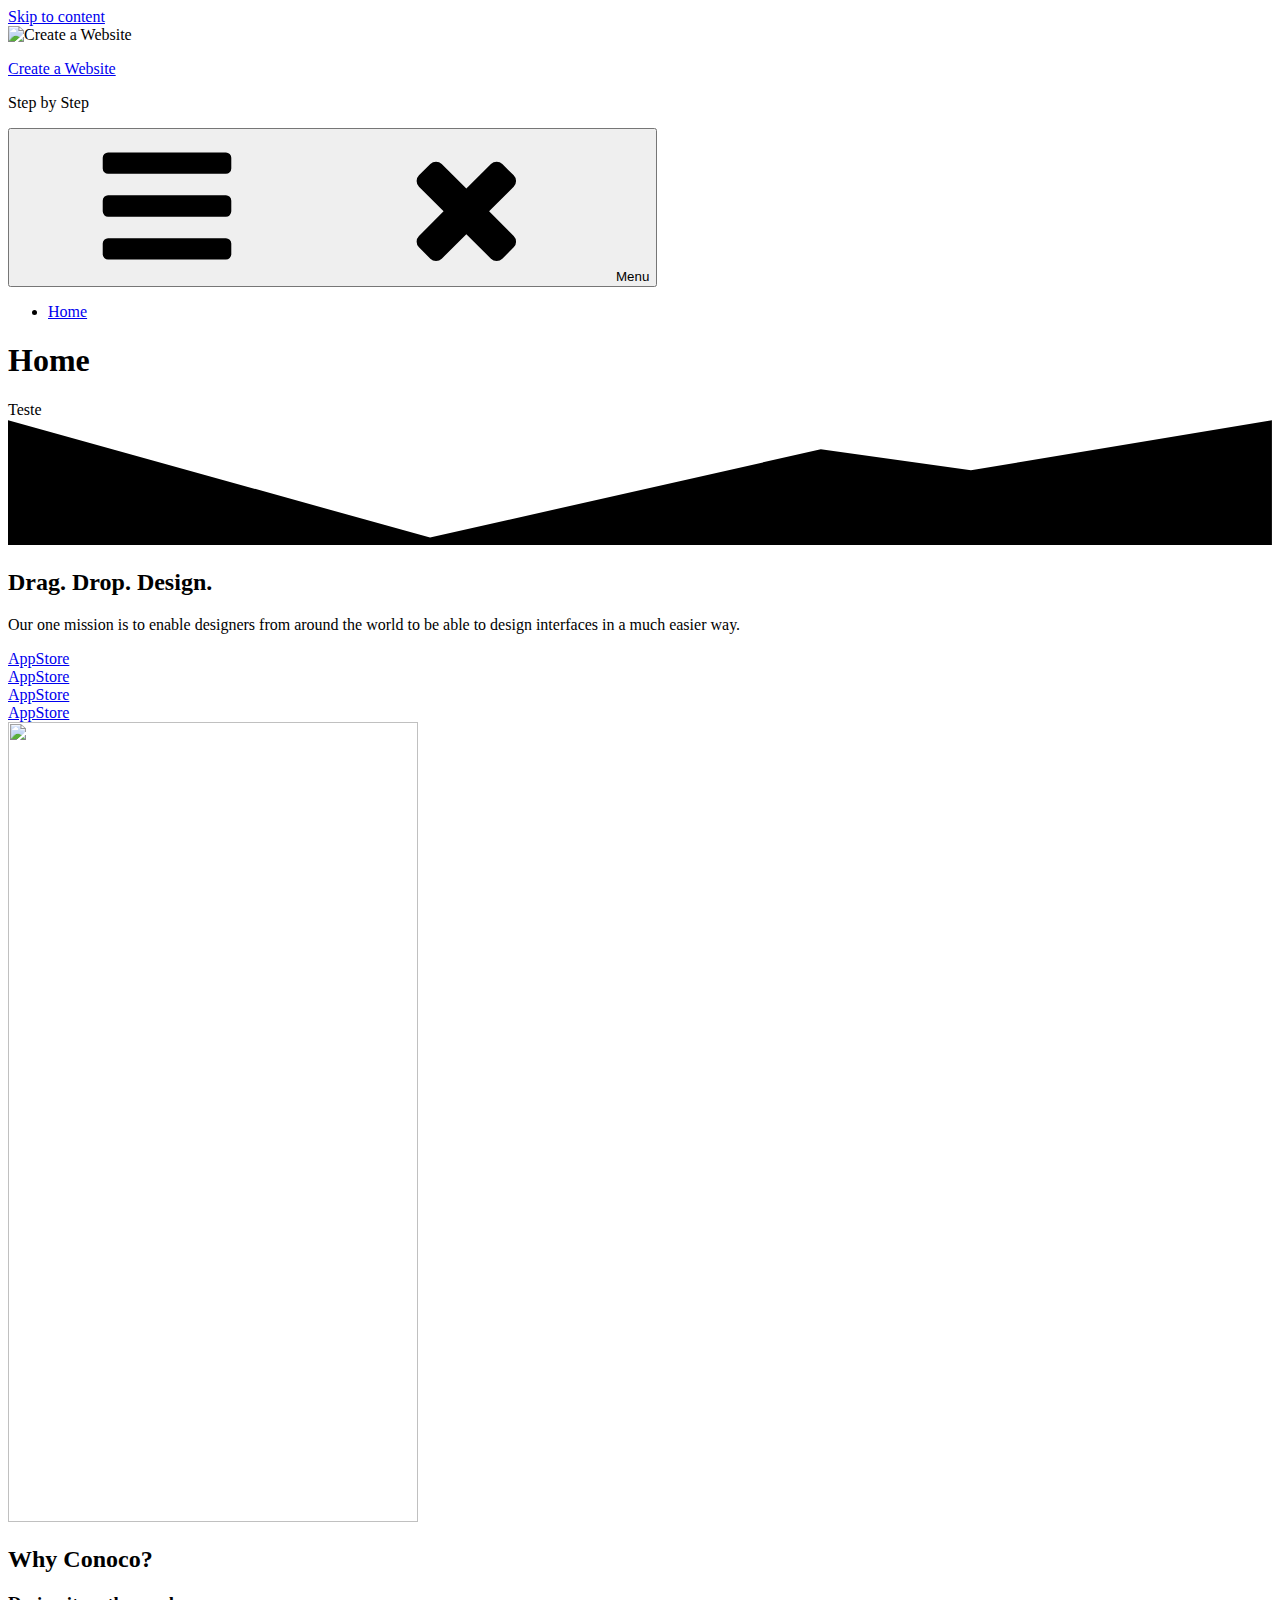
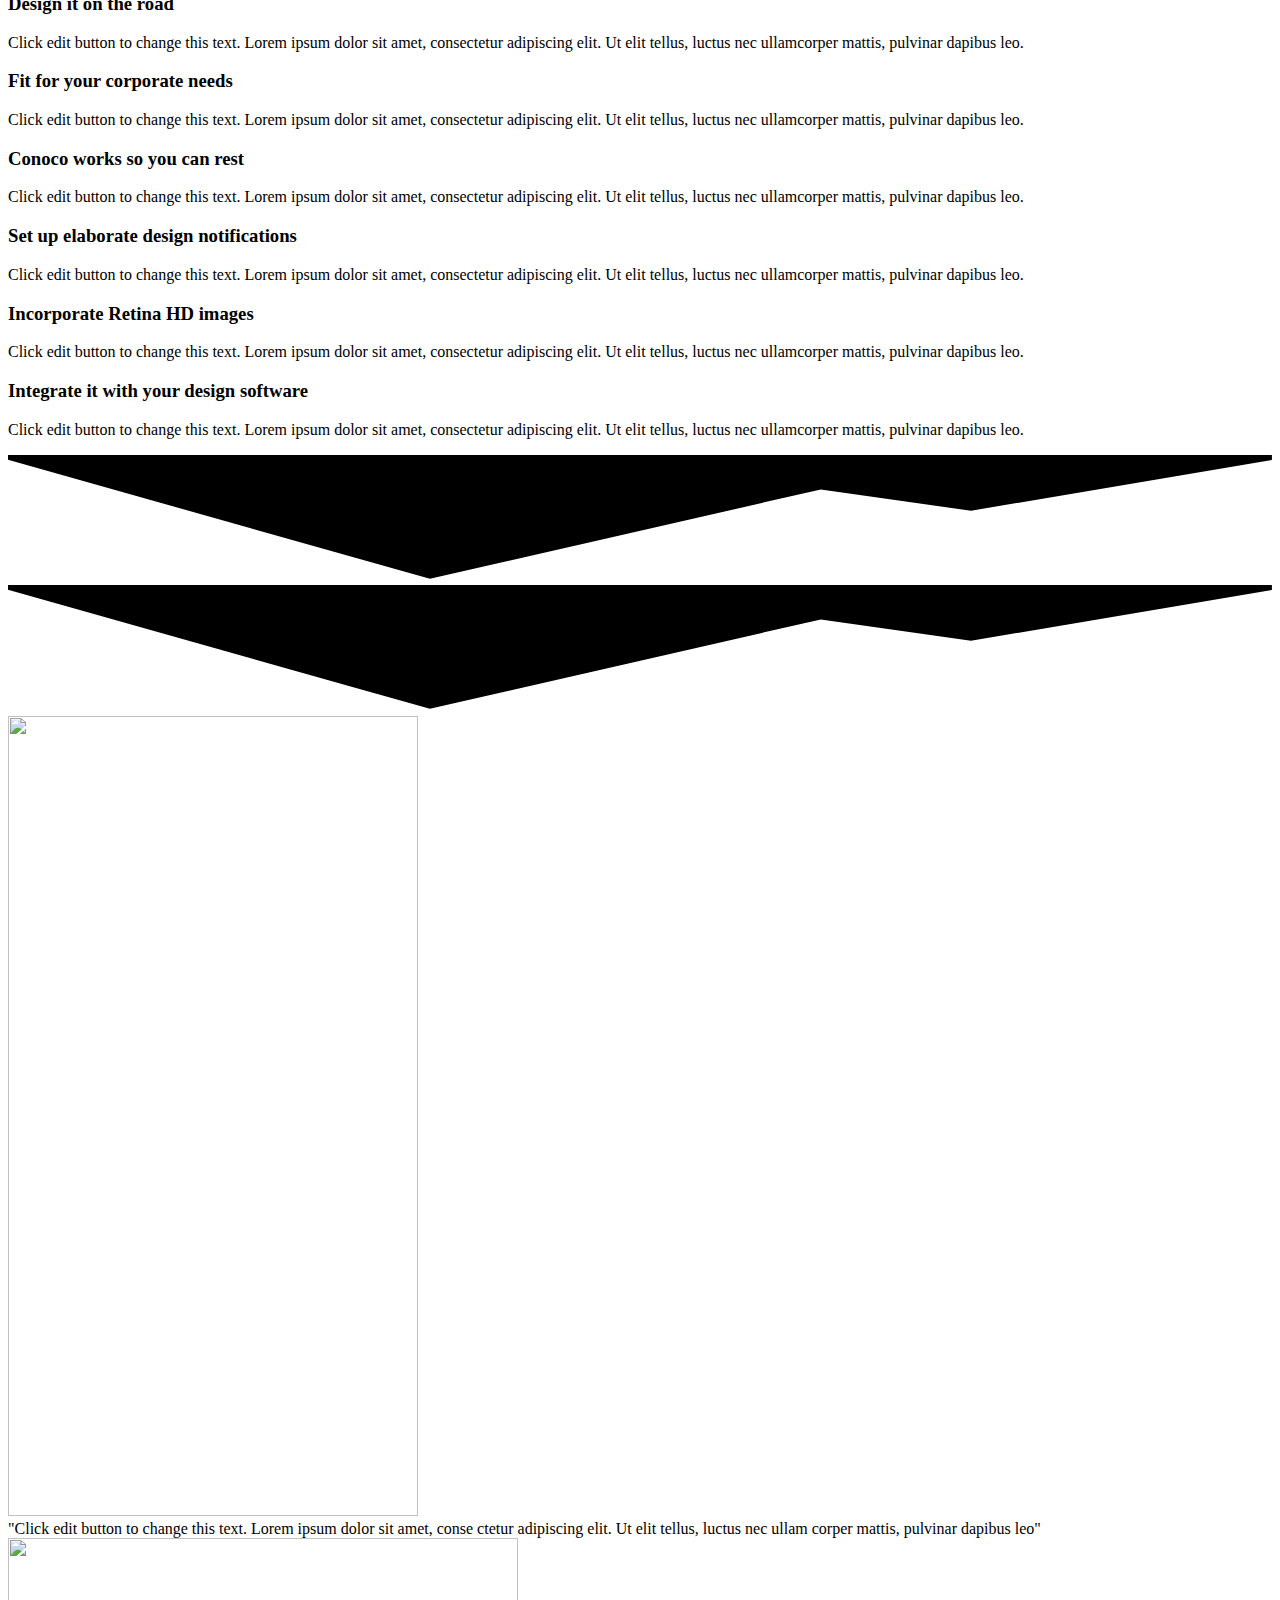
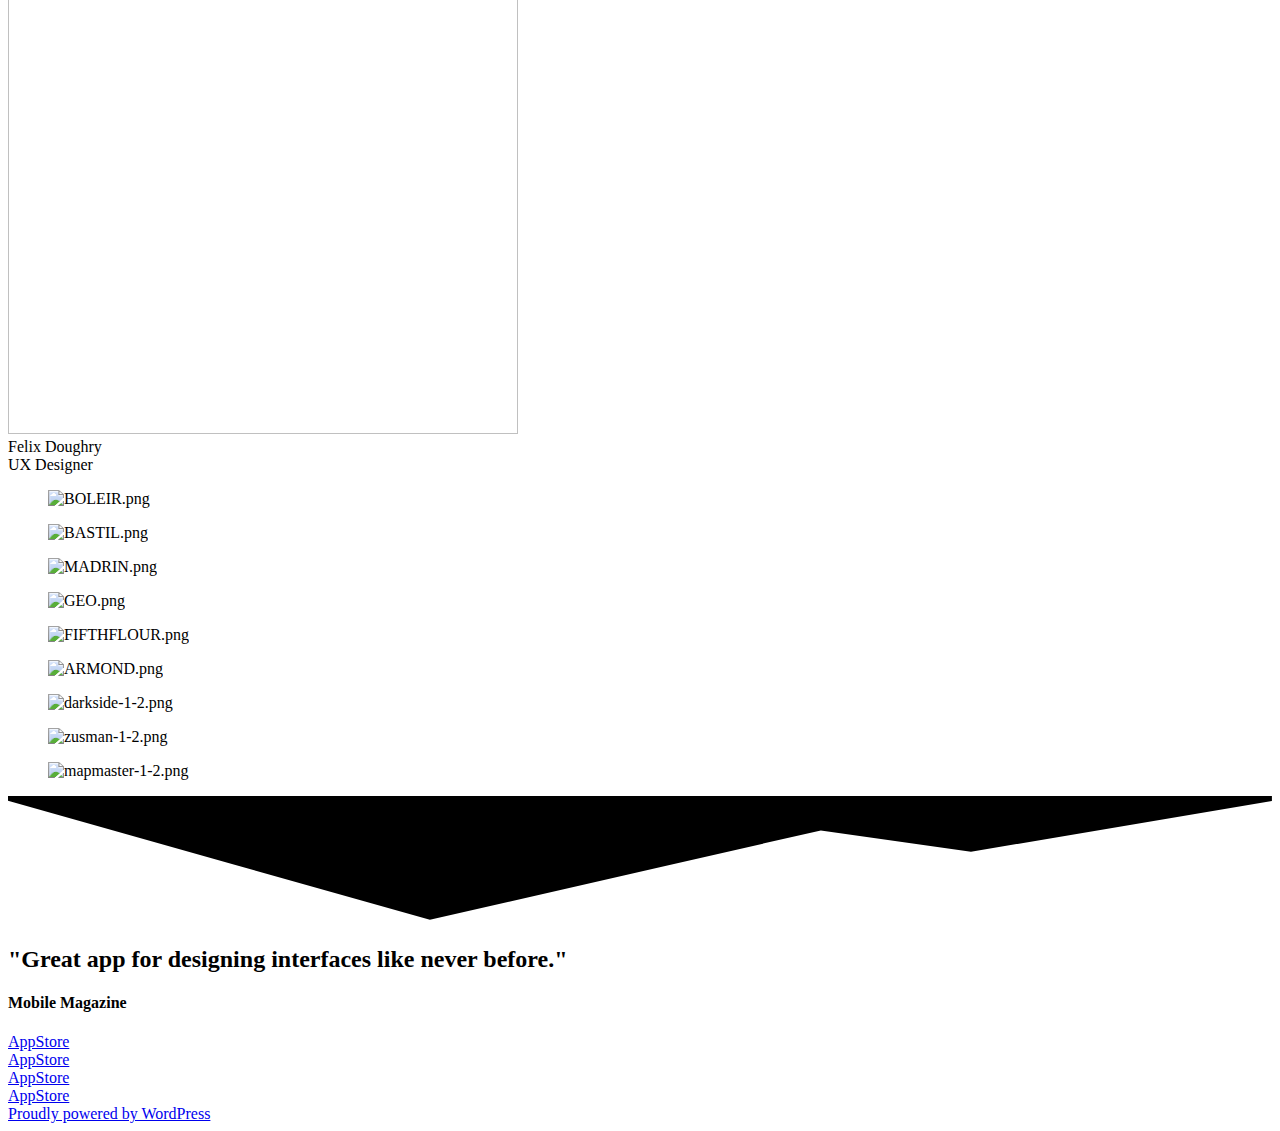
==== commit cfb89d1b: "basico" ====
--- a/home/index.html
+++ b/home/index.html
@@ -1,13 +1,15 @@
-
 <!DOCTYPE html>
-<html class="html" lang="en-US" itemscope itemtype="http://schema.org/WebPage">
+<html lang="en-US" class="no-js no-svg">
 <head>
-	<meta charset="UTF-8">
-	<link rel="profile" href="http://gmpg.org/xfn/11">
-
-	<title>Home &#8211; Create a Website</title>
-<meta name="viewport" content="width=device-width, initial-scale=1"><link rel='dns-prefetch' href='//fonts.googleapis.com' />
+<meta charset="UTF-8">
+<meta name="viewport" content="width=device-width, initial-scale=1">
+<link rel="profile" href="http://gmpg.org/xfn/11">
+
+<script>(function(html){html.className = html.className.replace(/\bno-js\b/,'js')})(document.documentElement);</script>
+<title>Home &#8211; Create a Website</title>
+<link rel='dns-prefetch' href='//fonts.googleapis.com' />
 <link rel='dns-prefetch' href='//s.w.org' />
+<link href='https://fonts.gstatic.com/' crossorigin rel='preconnect' />
 <link rel="alternate" type="application/rss+xml" title="Create a Website &raquo; Feed" href="https://learnandbe.eu/feed/" />
 <link rel="alternate" type="application/rss+xml" title="Create a Website &raquo; Comments Feed" href="https://learnandbe.eu/comments/feed/" />
 		<script type="text/javascript">
@@ -28,24 +30,23 @@
 	padding: 0 !important;
 }
 </style>
-<link rel='stylesheet' id='contact-form-7-css'  href='https://learnandbe.eu/wp-content/plugins/contact-form-7/includes/css/styles.css?ver=5.0.5' type='text/css' media='all' />
-<link rel='stylesheet' id='font-awesome-css'  href='https://learnandbe.eu/wp-content/themes/oceanwp/assets/css/third/font-awesome.min.css?ver=4.7.0' type='text/css' media='all' />
-<link rel='stylesheet' id='simple-line-icons-css'  href='https://learnandbe.eu/wp-content/themes/oceanwp/assets/css/third/simple-line-icons.min.css?ver=2.4.0' type='text/css' media='all' />
-<link rel='stylesheet' id='magnific-popup-css'  href='https://learnandbe.eu/wp-content/themes/oceanwp/assets/css/third/magnific-popup.min.css?ver=1.0.0' type='text/css' media='all' />
-<link rel='stylesheet' id='slick-css'  href='https://learnandbe.eu/wp-content/themes/oceanwp/assets/css/third/slick.min.css?ver=1.6.0' type='text/css' media='all' />
-<link rel='stylesheet' id='oceanwp-style-css'  href='https://learnandbe.eu/wp-content/themes/oceanwp/assets/css/style.min.css?ver=1.5.31' type='text/css' media='all' />
-<link rel='stylesheet' id='oceanwp-google-font-gilda-display-css'  href='//fonts.googleapis.com/css?family=Gilda+Display%3A100%2C200%2C300%2C400%2C500%2C600%2C700%2C800%2C900%2C100i%2C200i%2C300i%2C400i%2C500i%2C600i%2C700i%2C800i%2C900i&#038;subset=latin&#038;ver=4.9.8' type='text/css' media='all' />
+<link rel='stylesheet' id='twentyseventeen-fonts-css'  href='https://fonts.googleapis.com/css?family=Libre+Franklin%3A300%2C300i%2C400%2C400i%2C600%2C600i%2C800%2C800i&#038;subset=latin%2Clatin-ext' type='text/css' media='all' />
+<link rel='stylesheet' id='twentyseventeen-style-css'  href='https://learnandbe.eu/wp-content/themes/twentyseventeen/style.css?ver=4.9.8' type='text/css' media='all' />
+<!--[if lt IE 9]>
+<link rel='stylesheet' id='twentyseventeen-ie8-css'  href='https://learnandbe.eu/wp-content/themes/twentyseventeen/assets/css/ie8.css?ver=1.0' type='text/css' media='all' />
+<![endif]-->
 <link rel='stylesheet' id='elementor-icons-css'  href='https://learnandbe.eu/wp-content/plugins/elementor/assets/lib/eicons/css/elementor-icons.min.css?ver=3.8.0' type='text/css' media='all' />
+<link rel='stylesheet' id='font-awesome-css'  href='https://learnandbe.eu/wp-content/plugins/elementor/assets/lib/font-awesome/css/font-awesome.min.css?ver=4.7.0' type='text/css' media='all' />
 <link rel='stylesheet' id='elementor-animations-css'  href='https://learnandbe.eu/wp-content/plugins/elementor/assets/lib/animations/animations.min.css?ver=2.2.7' type='text/css' media='all' />
 <link rel='stylesheet' id='elementor-frontend-css'  href='https://learnandbe.eu/wp-content/plugins/elementor/assets/css/frontend.min.css?ver=2.2.7' type='text/css' media='all' />
 <link rel='stylesheet' id='elementor-global-css'  href='https://learnandbe.eu/wp-content/uploads/elementor/css/global.css?ver=1541022032' type='text/css' media='all' />
 <link rel='stylesheet' id='elementor-post-118-css'  href='https://learnandbe.eu/wp-content/uploads/elementor/css/post-118.css?ver=1541071841' type='text/css' media='all' />
-<link rel='stylesheet' id='oe-widgets-style-css'  href='https://learnandbe.eu/wp-content/plugins/ocean-extra/assets/css/widgets.css?ver=4.9.8' type='text/css' media='all' />
 <link rel='stylesheet' id='google-fonts-1-css'  href='https://fonts.googleapis.com/css?family=Roboto%3A100%2C100italic%2C200%2C200italic%2C300%2C300italic%2C400%2C400italic%2C500%2C500italic%2C600%2C600italic%2C700%2C700italic%2C800%2C800italic%2C900%2C900italic%7CRoboto+Slab%3A100%2C100italic%2C200%2C200italic%2C300%2C300italic%2C400%2C400italic%2C500%2C500italic%2C600%2C600italic%2C700%2C700italic%2C800%2C800italic%2C900%2C900italic&#038;ver=4.9.8' type='text/css' media='all' />
+<!--[if lt IE 9]>
+<script type='text/javascript' src='https://learnandbe.eu/wp-content/themes/twentyseventeen/assets/js/html5.js?ver=3.7.3'></script>
+<![endif]-->
 <script type='text/javascript' src='https://learnandbe.eu/wp-includes/js/jquery/jquery.js?ver=1.12.4'></script>
 <script type='text/javascript' src='https://learnandbe.eu/wp-includes/js/jquery/jquery-migrate.min.js?ver=1.4.1'></script>
-<script type='text/javascript' src='https://learnandbe.eu/wp-content/plugins/ocean-extra//includes/widgets/js/mailchimp.min.js?ver=4.9.8'></script>
-<script type='text/javascript' src='https://learnandbe.eu/wp-content/plugins/ocean-extra//includes/widgets/js/share.min.js?ver=4.9.8'></script>
 <link rel='https://api.w.org/' href='https://learnandbe.eu/wp-json/' />
 <link rel="EditURI" type="application/rsd+xml" title="RSD" href="https://learnandbe.eu/xmlrpc.php?rsd" />
 <link rel="wlwmanifest" type="application/wlwmanifest+xml" href="https://learnandbe.eu/wp-includes/wlwmanifest.xml" /> 
@@ -59,40 +60,62 @@
 <link rel="icon" href="https://learnandbe.eu/wp-content/uploads/2018/10/cropped-img1-1-192x192.png" sizes="192x192" />
 <link rel="apple-touch-icon-precomposed" href="https://learnandbe.eu/wp-content/uploads/2018/10/cropped-img1-1-180x180.png" />
 <meta name="msapplication-TileImage" content="https://learnandbe.eu/wp-content/uploads/2018/10/cropped-img1-1-270x270.png" />
-<!-- OceanWP CSS -->
-<style type="text/css">
-/* Header CSS */#site-logo #site-logo-inner,.oceanwp-social-menu .social-menu-inner,#site-header.full_screen-header .menu-bar-inner,.after-header-content .after-header-content-inner{height:69px}#site-navigation-wrap .dropdown-menu >li >a,.oceanwp-mobile-menu-icon a,.after-header-content-inner >a{line-height:69px}#site-header,.has-transparent-header .is-sticky #site-header,.has-vh-transparent .is-sticky #site-header.vertical-header,#searchform-header-replace{background-color:#0a0000}#site-header.transparent-header{background-color:rgba(10,10,10,0.21)}#site-header.has-header-media .overlay-header-media{background-color:rgba(0,0,0,0.5)}#site-logo a.site-logo-text{color:#ffffff}#site-logo a.site-logo-text:hover{color:#00090a}#site-navigation-wrap .dropdown-menu >li >a,.oceanwp-mobile-menu-icon a,#searchform-header-replace-close{color:#ffffff}#site-navigation-wrap .dropdown-menu >li >a:hover,.oceanwp-mobile-menu-icon a:hover,#searchform-header-replace-close:hover{color:#f7f4c0}#site-navigation-wrap .dropdown-menu >.current-menu-item >a,#site-navigation-wrap .dropdown-menu >.current-menu-ancestor >a,#site-navigation-wrap .dropdown-menu >.current-menu-item >a:hover,#site-navigation-wrap .dropdown-menu >.current-menu-ancestor >a:hover{color:#ffffff}/* Typography CSS */#site-logo a.site-logo-text{font-family:Gilda Display;line-height:1.6;text-transform:uppercase}
-</style></head>
-
-<body class="page-template-default page page-id-118 oceanwp-theme sidebar-mobile has-transparent-header no-header-border default-breakpoint content-full-screen page-header-disabled has-breadcrumbs elementor-default elementor-page elementor-page-118">
+</head>
+
+<body class="page-template-default page page-id-118 has-header-image page-two-column colors-light elementor-default elementor-page elementor-page-118">
+<div id="page" class="site">
+	<a class="skip-link screen-reader-text" href="#content">Skip to content</a>
+
+	<header id="masthead" class="site-header" role="banner">
+
+		<div class="custom-header">
+
+		<div class="custom-header-media">
+			<div id="wp-custom-header" class="wp-custom-header"><img src="https://learnandbe.eu/wp-content/themes/twentyseventeen/assets/images/header.jpg" width="2000" height="1200" alt="Create a Website" /></div>		</div>
+
+	<div class="site-branding">
+	<div class="wrap">
+
+		
+		<div class="site-branding-text">
+							<p class="site-title"><a href="https://learnandbe.eu/" rel="home">Create a Website</a></p>
+			
+							<p class="site-description">Step by Step </p>
+					</div><!-- .site-branding-text -->
+
+		
+	</div><!-- .wrap -->
+</div><!-- .site-branding -->
+
+</div><!-- .custom-header -->
+
+					<div class="navigation-top">
+				<div class="wrap">
+					<nav id="site-navigation" class="main-navigation" role="navigation" aria-label="Top Menu">
+	<button class="menu-toggle" aria-controls="top-menu" aria-expanded="false">
+		<svg class="icon icon-bars" aria-hidden="true" role="img"> <use href="#icon-bars" xlink:href="#icon-bars"></use> </svg><svg class="icon icon-close" aria-hidden="true" role="img"> <use href="#icon-close" xlink:href="#icon-close"></use> </svg>Menu	</button>
+
+	<div class="menu-main-container"><ul id="top-menu" class="menu"><li id="menu-item-121" class="menu-item menu-item-type-post_type menu-item-object-page current-menu-item page_item page-item-118 current_page_item menu-item-121"><a href="https://learnandbe.eu/home/">Home</a></li>
+</ul></div>
+	</nav><!-- #site-navigation -->
+				</div><!-- .wrap -->
+			</div><!-- .navigation-top -->
+		
+	</header><!-- #masthead -->
 
 	
-	<div id="outer-wrap" class="site clr">
-
-		
-		<div id="wrap" class="clr">
+	<div class="site-content-contain">
+		<div id="content" class="site-content">
+
+<div class="wrap">
+	<div id="primary" class="content-area">
+		<main id="main" class="site-main" role="main">
 
 			
-			
-						
-			<main id="main" class="site-main clr" >
-
-				
-	
-	<div id="content-wrap" class="container clr">
-
-		
-		<div id="primary" class="content-area clr">
-
-			
-			<div id="content" class="site-content clr">
-
-				
-				
-<article class="single-page-article clr">
-
-	
-<div class="entry clr" itemprop="text">
+<article id="post-118" class="post-118 page type-page status-publish hentry">
+	<header class="entry-header">
+		<h1 class="entry-title">Home</h1>			</header><!-- .entry-header -->
+	<div class="entry-content">
 				<div class="elementor elementor-118">
 			<div class="elementor-inner">
 				<div class="elementor-section-wrap">
@@ -236,7 +259,7 @@
 				<div data-id="6e13cfc" class="elementor-element elementor-element-6e13cfc elementor-widget elementor-widget-image" data-element_type="image.default">
 				<div class="elementor-widget-container">
 					<div class="elementor-image">
-										<img width="410" height="800" src="https://learnandbe.eu/wp-content/uploads/2018/11/iPhone1.png" class="attachment-full size-full" alt="" srcset="https://learnandbe.eu/wp-content/uploads/2018/11/iPhone1.png 410w, https://learnandbe.eu/wp-content/uploads/2018/11/iPhone1-154x300.png 154w" sizes="(max-width: 410px) 100vw, 410px" />											</div>
+										<img width="410" height="800" src="https://learnandbe.eu/wp-content/uploads/2018/11/iPhone1.png" class="attachment-full size-full" alt="" srcset="https://learnandbe.eu/wp-content/uploads/2018/11/iPhone1.png 410w, https://learnandbe.eu/wp-content/uploads/2018/11/iPhone1-154x300.png 154w" sizes="100vw" />											</div>
 				</div>
 				</div>
 						</div>
@@ -398,7 +421,7 @@
 				<div data-id="62ad8df3" class="elementor-element elementor-element-62ad8df3 elementor-widget elementor-widget-image" data-element_type="image.default">
 				<div class="elementor-widget-container">
 					<div class="elementor-image">
-										<img width="410" height="800" src="https://learnandbe.eu/wp-content/uploads/2018/11/iPhone4.png" class="attachment-full size-full" alt="" srcset="https://learnandbe.eu/wp-content/uploads/2018/11/iPhone4.png 410w, https://learnandbe.eu/wp-content/uploads/2018/11/iPhone4-154x300.png 154w" sizes="(max-width: 410px) 100vw, 410px" />											</div>
+										<img width="410" height="800" src="https://learnandbe.eu/wp-content/uploads/2018/11/iPhone4.png" class="attachment-full size-full" alt="" srcset="https://learnandbe.eu/wp-content/uploads/2018/11/iPhone4.png 410w, https://learnandbe.eu/wp-content/uploads/2018/11/iPhone4-154x300.png 154w" sizes="100vw" />											</div>
 				</div>
 				</div>
 						</div>
@@ -415,7 +438,7 @@
 						<div class="elementor-testimonial-meta elementor-has-image elementor-testimonial-image-position-aside">
 				<div class="elementor-testimonial-meta-inner">
 											<div class="elementor-testimonial-image">
-							<img width="510" height="496" src="https://learnandbe.eu/wp-content/uploads/2018/11/groom.jpg" class="attachment-full size-full" alt="" srcset="https://learnandbe.eu/wp-content/uploads/2018/11/groom.jpg 510w, https://learnandbe.eu/wp-content/uploads/2018/11/groom-300x292.jpg 300w" sizes="(max-width: 510px) 100vw, 510px" />						</div>
+							<img width="510" height="496" src="https://learnandbe.eu/wp-content/uploads/2018/11/groom.jpg" class="attachment-full size-full" alt="" srcset="https://learnandbe.eu/wp-content/uploads/2018/11/groom.jpg 510w, https://learnandbe.eu/wp-content/uploads/2018/11/groom-300x292.jpg 300w" sizes="100vw" />						</div>
 					
 										<div class="elementor-testimonial-details">
 													<div class="elementor-testimonial-name">Felix Doughry</div>
@@ -647,126 +670,37 @@
 						</div>
 			</div>
 		</div>
-			</div> 
-</article>
+			</div><!-- .entry-content -->
+</article><!-- #post-## -->
+
+		</main><!-- #main -->
+	</div><!-- #primary -->
+</div><!-- .wrap -->
+
+
+		</div><!-- #content -->
+
+		<footer id="colophon" class="site-footer" role="contentinfo">
+			<div class="wrap">
 				
-			</div><!-- #content -->
-
-			
-		</div><!-- #primary -->
-
-		
-		
-	</div><!-- #content-wrap -->
-
-	
-
-        </main><!-- #main -->
-
-        
-        
-        
-            
-<footer id="footer" class="site-footer" itemscope="itemscope" itemtype="http://schema.org/WPFooter">
-
-    
-    <div id="footer-inner" class="clr">
-
-        
-
-<div id="footer-widgets" class="oceanwp-row clr">
-
-	
-	<div class="footer-widgets-inner container">
-
-        			<div class="footer-box span_1_of_4 col col-1">
-							</div><!-- .footer-one-box -->
-
-							<div class="footer-box span_1_of_4 col col-2">
-									</div><!-- .footer-one-box -->
-						
-							<div class="footer-box span_1_of_4 col col-3">
-									</div><!-- .footer-one-box -->
-			
-							<div class="footer-box span_1_of_4 col col-4">
-									</div><!-- .footer-box -->
-			
-		
-	</div><!-- .container -->
-
-	
-</div><!-- #footer-widgets -->
-
-
-
-<div id="footer-bottom" class="clr no-footer-nav">
-
-	
-	<div id="footer-bottom-inner" class="container clr">
-
-		
-		
-			<div id="copyright" class="clr" role="contentinfo">
-				Copyright - OceanWP Theme by Nick			</div><!-- #copyright -->
-
-		
-	</div><!-- #footer-bottom-inner -->
-
-	
-</div><!-- #footer-bottom -->
-
-        
-    </div><!-- #footer-inner -->
-
-    
-</footer><!-- #footer -->            
-        
-                        
-    </div><!-- #wrap -->
-
-    
-</div><!-- #outer-wrap -->
-
-
-
-<a id="scroll-top" class="scroll-top-right" href="#"><span class="fa fa-angle-up"></span></a>
-
-
-<div id="sidr-close">
-	<a href="#" class="toggle-sidr-close">
-		<i class="icon icon-close"></i><span class="close-text">Close Menu</span>
-	</a>
-</div>
-    
-    
-<div id="mobile-menu-search" class="clr">
-	<form method="get" action="https://learnandbe.eu/" class="mobile-searchform">
-		<input type="search" name="s" autocomplete="off" placeholder="Search" />
-		<button type="submit" class="searchform-submit">
-			<i class="icon icon-magnifier"></i>
-		</button>
-			</form>
-</div><!-- .mobile-menu-search -->
-
+<div class="site-info">
+		<a href="https://wordpress.org/" class="imprint">
+		Proudly powered by WordPress	</a>
+</div><!-- .site-info -->
+			</div><!-- .wrap -->
+		</footer><!-- #colophon -->
+	</div><!-- .site-content-contain -->
+</div><!-- #page -->
 <script type='text/javascript'>
 /* <![CDATA[ */
-var wpcf7 = {"apiSettings":{"root":"https:\/\/learnandbe.eu\/wp-json\/contact-form-7\/v1","namespace":"contact-form-7\/v1"},"recaptcha":{"messages":{"empty":"Please verify that you are not a robot."}}};
+var twentyseventeenScreenReaderText = {"quote":"<svg class=\"icon icon-quote-right\" aria-hidden=\"true\" role=\"img\"> <use href=\"#icon-quote-right\" xlink:href=\"#icon-quote-right\"><\/use> <\/svg>","expand":"Expand child menu","collapse":"Collapse child menu","icon":"<svg class=\"icon icon-angle-down\" aria-hidden=\"true\" role=\"img\"> <use href=\"#icon-angle-down\" xlink:href=\"#icon-angle-down\"><\/use> <span class=\"svg-fallback icon-angle-down\"><\/span><\/svg>"};
 /* ]]> */
 </script>
-<script type='text/javascript' src='https://learnandbe.eu/wp-content/plugins/contact-form-7/includes/js/scripts.js?ver=5.0.5'></script>
-<script type='text/javascript' src='https://learnandbe.eu/wp-includes/js/imagesloaded.min.js?ver=3.2.0'></script>
-<script type='text/javascript' src='https://learnandbe.eu/wp-content/themes/oceanwp/assets/js/third/magnific-popup.min.js?ver=1.5.31'></script>
-<script type='text/javascript' src='https://learnandbe.eu/wp-content/themes/oceanwp/assets/js/third/lightbox.min.js?ver=1.5.31'></script>
-<script type='text/javascript'>
-/* <![CDATA[ */
-var oceanwpLocalize = {"isRTL":"","menuSearchStyle":"disabled","sidrSource":"#sidr-close, #site-navigation, #mobile-menu-search","sidrDisplace":"1","sidrSide":"left","sidrDropdownTarget":"icon","verticalHeaderTarget":"icon","customSelects":".woocommerce-ordering .orderby, #dropdown_product_cat, .widget_categories select, .widget_archive select, .single-product .variations_form .variations select","ajax_url":"https:\/\/learnandbe.eu\/wp-admin\/admin-ajax.php"};
-/* ]]> */
-</script>
-<script type='text/javascript' src='https://learnandbe.eu/wp-content/themes/oceanwp/assets/js/main.min.js?ver=1.5.31'></script>
+<script type='text/javascript' src='https://learnandbe.eu/wp-content/themes/twentyseventeen/assets/js/skip-link-focus-fix.js?ver=1.0'></script>
+<script type='text/javascript' src='https://learnandbe.eu/wp-content/themes/twentyseventeen/assets/js/navigation.js?ver=1.0'></script>
+<script type='text/javascript' src='https://learnandbe.eu/wp-content/themes/twentyseventeen/assets/js/global.js?ver=1.0'></script>
+<script type='text/javascript' src='https://learnandbe.eu/wp-content/themes/twentyseventeen/assets/js/jquery.scrollTo.js?ver=2.1.2'></script>
 <script type='text/javascript' src='https://learnandbe.eu/wp-includes/js/wp-embed.min.js?ver=4.9.8'></script>
-<!--[if lt IE 9]>
-<script type='text/javascript' src='https://learnandbe.eu/wp-content/themes/oceanwp/assets/js//third/html5.min.js?ver=1.5.31'></script>
-<![endif]-->
 <script type='text/javascript' src='https://learnandbe.eu/wp-content/plugins/elementor/assets/lib/slick/slick.min.js?ver=1.8.1'></script>
 <script type='text/javascript' src='https://learnandbe.eu/wp-includes/js/jquery/ui/position.min.js?ver=1.11.4'></script>
 <script type='text/javascript' src='https://learnandbe.eu/wp-content/plugins/elementor/assets/lib/dialog/dialog.min.js?ver=4.5.0'></script>
@@ -778,5 +712,161 @@
 /* ]]> */
 </script>
 <script type='text/javascript' src='https://learnandbe.eu/wp-content/plugins/elementor/assets/js/frontend.min.js?ver=2.2.7'></script>
+<svg style="position: absolute; width: 0; height: 0; overflow: hidden;" version="1.1" xmlns="http://www.w3.org/2000/svg" xmlns:xlink="http://www.w3.org/1999/xlink">
+<defs>
+<symbol id="icon-behance" viewbox="0 0 37 32">
+<path class="path1" d="M33 6.054h-9.125v2.214h9.125v-2.214zM28.5 13.661q-1.607 0-2.607 0.938t-1.107 2.545h7.286q-0.321-3.482-3.571-3.482zM28.786 24.107q1.125 0 2.179-0.571t1.357-1.554h3.946q-1.786 5.482-7.625 5.482-3.821 0-6.080-2.357t-2.259-6.196q0-3.714 2.33-6.17t6.009-2.455q2.464 0 4.295 1.214t2.732 3.196 0.902 4.429q0 0.304-0.036 0.839h-11.75q0 1.982 1.027 3.063t2.973 1.080zM4.946 23.214h5.286q3.661 0 3.661-2.982 0-3.214-3.554-3.214h-5.393v6.196zM4.946 13.625h5.018q1.393 0 2.205-0.652t0.813-2.027q0-2.571-3.393-2.571h-4.643v5.25zM0 4.536h10.607q1.554 0 2.768 0.25t2.259 0.848 1.607 1.723 0.563 2.75q0 3.232-3.071 4.696 2.036 0.571 3.071 2.054t1.036 3.643q0 1.339-0.438 2.438t-1.179 1.848-1.759 1.268-2.161 0.75-2.393 0.232h-10.911v-22.5z"></path>
+</symbol>
+<symbol id="icon-deviantart" viewbox="0 0 18 32">
+<path class="path1" d="M18.286 5.411l-5.411 10.393 0.429 0.554h4.982v7.411h-9.054l-0.786 0.536-2.536 4.875-0.536 0.536h-5.375v-5.411l5.411-10.411-0.429-0.536h-4.982v-7.411h9.054l0.786-0.536 2.536-4.875 0.536-0.536h5.375v5.411z"></path>
+</symbol>
+<symbol id="icon-medium" viewbox="0 0 32 32">
+<path class="path1" d="M10.661 7.518v20.946q0 0.446-0.223 0.759t-0.652 0.313q-0.304 0-0.589-0.143l-8.304-4.161q-0.375-0.179-0.634-0.598t-0.259-0.83v-20.357q0-0.357 0.179-0.607t0.518-0.25q0.25 0 0.786 0.268l9.125 4.571q0.054 0.054 0.054 0.089zM11.804 9.321l9.536 15.464-9.536-4.75v-10.714zM32 9.643v18.821q0 0.446-0.25 0.723t-0.679 0.277-0.839-0.232l-7.875-3.929zM31.946 7.5q0 0.054-4.58 7.491t-5.366 8.705l-6.964-11.321 5.786-9.411q0.304-0.5 0.929-0.5 0.25 0 0.464 0.107l9.661 4.821q0.071 0.036 0.071 0.107z"></path>
+</symbol>
+<symbol id="icon-slideshare" viewbox="0 0 32 32">
+<path class="path1" d="M15.589 13.214q0 1.482-1.134 2.545t-2.723 1.063-2.723-1.063-1.134-2.545q0-1.5 1.134-2.554t2.723-1.054 2.723 1.054 1.134 2.554zM24.554 13.214q0 1.482-1.125 2.545t-2.732 1.063q-1.589 0-2.723-1.063t-1.134-2.545q0-1.5 1.134-2.554t2.723-1.054q1.607 0 2.732 1.054t1.125 2.554zM28.571 16.429v-11.911q0-1.554-0.571-2.205t-1.982-0.652h-19.857q-1.482 0-2.009 0.607t-0.527 2.25v12.018q0.768 0.411 1.58 0.714t1.446 0.5 1.446 0.33 1.268 0.196 1.25 0.071 1.045 0.009 1.009-0.036 0.795-0.036q1.214-0.018 1.696 0.482 0.107 0.107 0.179 0.161 0.464 0.446 1.089 0.911 0.125-1.625 2.107-1.554 0.089 0 0.652 0.027t0.768 0.036 0.813 0.018 0.946-0.018 0.973-0.080 1.089-0.152 1.107-0.241 1.196-0.348 1.205-0.482 1.286-0.616zM31.482 16.339q-2.161 2.661-6.643 4.5 1.5 5.089-0.411 8.304-1.179 2.018-3.268 2.643-1.857 0.571-3.25-0.268-1.536-0.911-1.464-2.929l-0.018-5.821v-0.018q-0.143-0.036-0.438-0.107t-0.42-0.089l-0.018 6.036q0.071 2.036-1.482 2.929-1.411 0.839-3.268 0.268-2.089-0.643-3.25-2.679-1.875-3.214-0.393-8.268-4.482-1.839-6.643-4.5-0.446-0.661-0.071-1.125t1.071 0.018q0.054 0.036 0.196 0.125t0.196 0.143v-12.393q0-1.286 0.839-2.196t2.036-0.911h22.446q1.196 0 2.036 0.911t0.839 2.196v12.393l0.375-0.268q0.696-0.482 1.071-0.018t-0.071 1.125z"></path>
+</symbol>
+<symbol id="icon-snapchat-ghost" viewbox="0 0 30 32">
+<path class="path1" d="M15.143 2.286q2.393-0.018 4.295 1.223t2.92 3.438q0.482 1.036 0.482 3.196 0 0.839-0.161 3.411 0.25 0.125 0.5 0.125 0.321 0 0.911-0.241t0.911-0.241q0.518 0 1 0.321t0.482 0.821q0 0.571-0.563 0.964t-1.232 0.563-1.232 0.518-0.563 0.848q0 0.268 0.214 0.768 0.661 1.464 1.83 2.679t2.58 1.804q0.5 0.214 1.429 0.411 0.5 0.107 0.5 0.625 0 1.25-3.911 1.839-0.125 0.196-0.196 0.696t-0.25 0.83-0.589 0.33q-0.357 0-1.107-0.116t-1.143-0.116q-0.661 0-1.107 0.089-0.571 0.089-1.125 0.402t-1.036 0.679-1.036 0.723-1.357 0.598-1.768 0.241q-0.929 0-1.723-0.241t-1.339-0.598-1.027-0.723-1.036-0.679-1.107-0.402q-0.464-0.089-1.125-0.089-0.429 0-1.17 0.134t-1.045 0.134q-0.446 0-0.625-0.33t-0.25-0.848-0.196-0.714q-3.911-0.589-3.911-1.839 0-0.518 0.5-0.625 0.929-0.196 1.429-0.411 1.393-0.571 2.58-1.804t1.83-2.679q0.214-0.5 0.214-0.768 0-0.5-0.563-0.848t-1.241-0.527-1.241-0.563-0.563-0.938q0-0.482 0.464-0.813t0.982-0.33q0.268 0 0.857 0.232t0.946 0.232q0.321 0 0.571-0.125-0.161-2.536-0.161-3.393 0-2.179 0.482-3.214 1.143-2.446 3.071-3.536t4.714-1.125z"></path>
+</symbol>
+<symbol id="icon-yelp" viewbox="0 0 27 32">
+<path class="path1" d="M13.804 23.554v2.268q-0.018 5.214-0.107 5.446-0.214 0.571-0.911 0.714-0.964 0.161-3.241-0.679t-2.902-1.589q-0.232-0.268-0.304-0.643-0.018-0.214 0.071-0.464 0.071-0.179 0.607-0.839t3.232-3.857q0.018 0 1.071-1.25 0.268-0.339 0.705-0.438t0.884 0.063q0.429 0.179 0.67 0.518t0.223 0.75zM11.143 19.071q-0.054 0.982-0.929 1.25l-2.143 0.696q-4.911 1.571-5.214 1.571-0.625-0.036-0.964-0.643-0.214-0.446-0.304-1.339-0.143-1.357 0.018-2.973t0.536-2.223 1-0.571q0.232 0 3.607 1.375 1.25 0.518 2.054 0.839l1.5 0.607q0.411 0.161 0.634 0.545t0.205 0.866zM25.893 24.375q-0.125 0.964-1.634 2.875t-2.42 2.268q-0.661 0.25-1.125-0.125-0.25-0.179-3.286-5.125l-0.839-1.375q-0.25-0.375-0.205-0.821t0.348-0.821q0.625-0.768 1.482-0.464 0.018 0.018 2.125 0.714 3.625 1.179 4.321 1.42t0.839 0.366q0.5 0.393 0.393 1.089zM13.893 13.089q0.089 1.821-0.964 2.179-1.036 0.304-2.036-1.268l-6.75-10.679q-0.143-0.625 0.339-1.107 0.732-0.768 3.705-1.598t4.009-0.563q0.714 0.179 0.875 0.804 0.054 0.321 0.393 5.455t0.429 6.777zM25.714 15.018q0.054 0.696-0.464 1.054-0.268 0.179-5.875 1.536-1.196 0.268-1.625 0.411l0.018-0.036q-0.411 0.107-0.821-0.071t-0.661-0.571q-0.536-0.839 0-1.554 0.018-0.018 1.339-1.821 2.232-3.054 2.679-3.643t0.607-0.696q0.5-0.339 1.161-0.036 0.857 0.411 2.196 2.384t1.446 2.991v0.054z"></path>
+</symbol>
+<symbol id="icon-vine" viewbox="0 0 27 32">
+<path class="path1" d="M26.732 14.768v3.536q-1.804 0.411-3.536 0.411-1.161 2.429-2.955 4.839t-3.241 3.848-2.286 1.902q-1.429 0.804-2.893-0.054-0.5-0.304-1.080-0.777t-1.518-1.491-1.83-2.295-1.92-3.286-1.884-4.357-1.634-5.616-1.259-6.964h5.054q0.464 3.893 1.25 7.116t1.866 5.661 2.17 4.205 2.5 3.482q3.018-3.018 5.125-7.25-2.536-1.286-3.982-3.929t-1.446-5.946q0-3.429 1.857-5.616t5.071-2.188q3.179 0 4.875 1.884t1.696 5.313q0 2.839-1.036 5.107-0.125 0.018-0.348 0.054t-0.821 0.036-1.125-0.107-1.107-0.455-0.902-0.92q0.554-1.839 0.554-3.286 0-1.554-0.518-2.357t-1.411-0.804q-0.946 0-1.518 0.884t-0.571 2.509q0 3.321 1.875 5.241t4.768 1.92q1.107 0 2.161-0.25z"></path>
+</symbol>
+<symbol id="icon-vk" viewbox="0 0 35 32">
+<path class="path1" d="M34.232 9.286q0.411 1.143-2.679 5.25-0.429 0.571-1.161 1.518-1.393 1.786-1.607 2.339-0.304 0.732 0.25 1.446 0.304 0.375 1.446 1.464h0.018l0.071 0.071q2.518 2.339 3.411 3.946 0.054 0.089 0.116 0.223t0.125 0.473-0.009 0.607-0.446 0.491-1.054 0.223l-4.571 0.071q-0.429 0.089-1-0.089t-0.929-0.393l-0.357-0.214q-0.536-0.375-1.25-1.143t-1.223-1.384-1.089-1.036-1.009-0.277q-0.054 0.018-0.143 0.063t-0.304 0.259-0.384 0.527-0.304 0.929-0.116 1.384q0 0.268-0.063 0.491t-0.134 0.33l-0.071 0.089q-0.321 0.339-0.946 0.393h-2.054q-1.268 0.071-2.607-0.295t-2.348-0.946-1.839-1.179-1.259-1.027l-0.446-0.429q-0.179-0.179-0.491-0.536t-1.277-1.625-1.893-2.696-2.188-3.768-2.33-4.857q-0.107-0.286-0.107-0.482t0.054-0.286l0.071-0.107q0.268-0.339 1.018-0.339l4.893-0.036q0.214 0.036 0.411 0.116t0.286 0.152l0.089 0.054q0.286 0.196 0.429 0.571 0.357 0.893 0.821 1.848t0.732 1.455l0.286 0.518q0.518 1.071 1 1.857t0.866 1.223 0.741 0.688 0.607 0.25 0.482-0.089q0.036-0.018 0.089-0.089t0.214-0.393 0.241-0.839 0.17-1.446 0-2.232q-0.036-0.714-0.161-1.304t-0.25-0.821l-0.107-0.214q-0.446-0.607-1.518-0.768-0.232-0.036 0.089-0.429 0.304-0.339 0.679-0.536 0.946-0.464 4.268-0.429 1.464 0.018 2.411 0.232 0.357 0.089 0.598 0.241t0.366 0.429 0.188 0.571 0.063 0.813-0.018 0.982-0.045 1.259-0.027 1.473q0 0.196-0.018 0.75t-0.009 0.857 0.063 0.723 0.205 0.696 0.402 0.438q0.143 0.036 0.304 0.071t0.464-0.196 0.679-0.616 0.929-1.196 1.214-1.92q1.071-1.857 1.911-4.018 0.071-0.179 0.179-0.313t0.196-0.188l0.071-0.054 0.089-0.045t0.232-0.054 0.357-0.009l5.143-0.036q0.696-0.089 1.143 0.045t0.554 0.295z"></path>
+</symbol>
+<symbol id="icon-search" viewbox="0 0 30 32">
+<path class="path1" d="M20.571 14.857q0-3.304-2.348-5.652t-5.652-2.348-5.652 2.348-2.348 5.652 2.348 5.652 5.652 2.348 5.652-2.348 2.348-5.652zM29.714 29.714q0 0.929-0.679 1.607t-1.607 0.679q-0.964 0-1.607-0.679l-6.125-6.107q-3.196 2.214-7.125 2.214-2.554 0-4.884-0.991t-4.018-2.679-2.679-4.018-0.991-4.884 0.991-4.884 2.679-4.018 4.018-2.679 4.884-0.991 4.884 0.991 4.018 2.679 2.679 4.018 0.991 4.884q0 3.929-2.214 7.125l6.125 6.125q0.661 0.661 0.661 1.607z"></path>
+</symbol>
+<symbol id="icon-envelope-o" viewbox="0 0 32 32">
+<path class="path1" d="M29.714 26.857v-13.714q-0.571 0.643-1.232 1.179-4.786 3.679-7.607 6.036-0.911 0.768-1.482 1.196t-1.545 0.866-1.83 0.438h-0.036q-0.857 0-1.83-0.438t-1.545-0.866-1.482-1.196q-2.821-2.357-7.607-6.036-0.661-0.536-1.232-1.179v13.714q0 0.232 0.17 0.402t0.402 0.17h26.286q0.232 0 0.402-0.17t0.17-0.402zM29.714 8.089v-0.438t-0.009-0.232-0.054-0.223-0.098-0.161-0.161-0.134-0.25-0.045h-26.286q-0.232 0-0.402 0.17t-0.17 0.402q0 3 2.625 5.071 3.446 2.714 7.161 5.661 0.107 0.089 0.625 0.527t0.821 0.67 0.795 0.563 0.902 0.491 0.768 0.161h0.036q0.357 0 0.768-0.161t0.902-0.491 0.795-0.563 0.821-0.67 0.625-0.527q3.714-2.946 7.161-5.661 0.964-0.768 1.795-2.063t0.83-2.348zM32 7.429v19.429q0 1.179-0.839 2.018t-2.018 0.839h-26.286q-1.179 0-2.018-0.839t-0.839-2.018v-19.429q0-1.179 0.839-2.018t2.018-0.839h26.286q1.179 0 2.018 0.839t0.839 2.018z"></path>
+</symbol>
+<symbol id="icon-close" viewbox="0 0 25 32">
+<path class="path1" d="M23.179 23.607q0 0.714-0.5 1.214l-2.429 2.429q-0.5 0.5-1.214 0.5t-1.214-0.5l-5.25-5.25-5.25 5.25q-0.5 0.5-1.214 0.5t-1.214-0.5l-2.429-2.429q-0.5-0.5-0.5-1.214t0.5-1.214l5.25-5.25-5.25-5.25q-0.5-0.5-0.5-1.214t0.5-1.214l2.429-2.429q0.5-0.5 1.214-0.5t1.214 0.5l5.25 5.25 5.25-5.25q0.5-0.5 1.214-0.5t1.214 0.5l2.429 2.429q0.5 0.5 0.5 1.214t-0.5 1.214l-5.25 5.25 5.25 5.25q0.5 0.5 0.5 1.214z"></path>
+</symbol>
+<symbol id="icon-angle-down" viewbox="0 0 21 32">
+<path class="path1" d="M19.196 13.143q0 0.232-0.179 0.411l-8.321 8.321q-0.179 0.179-0.411 0.179t-0.411-0.179l-8.321-8.321q-0.179-0.179-0.179-0.411t0.179-0.411l0.893-0.893q0.179-0.179 0.411-0.179t0.411 0.179l7.018 7.018 7.018-7.018q0.179-0.179 0.411-0.179t0.411 0.179l0.893 0.893q0.179 0.179 0.179 0.411z"></path>
+</symbol>
+<symbol id="icon-folder-open" viewbox="0 0 34 32">
+<path class="path1" d="M33.554 17q0 0.554-0.554 1.179l-6 7.071q-0.768 0.911-2.152 1.545t-2.563 0.634h-19.429q-0.607 0-1.080-0.232t-0.473-0.768q0-0.554 0.554-1.179l6-7.071q0.768-0.911 2.152-1.545t2.563-0.634h19.429q0.607 0 1.080 0.232t0.473 0.768zM27.429 10.857v2.857h-14.857q-1.679 0-3.518 0.848t-2.929 2.134l-6.107 7.179q0-0.071-0.009-0.223t-0.009-0.223v-17.143q0-1.643 1.179-2.821t2.821-1.179h5.714q1.643 0 2.821 1.179t1.179 2.821v0.571h9.714q1.643 0 2.821 1.179t1.179 2.821z"></path>
+</symbol>
+<symbol id="icon-twitter" viewbox="0 0 30 32">
+<path class="path1" d="M28.929 7.286q-1.196 1.75-2.893 2.982 0.018 0.25 0.018 0.75 0 2.321-0.679 4.634t-2.063 4.437-3.295 3.759-4.607 2.607-5.768 0.973q-4.839 0-8.857-2.589 0.625 0.071 1.393 0.071 4.018 0 7.161-2.464-1.875-0.036-3.357-1.152t-2.036-2.848q0.589 0.089 1.089 0.089 0.768 0 1.518-0.196-2-0.411-3.313-1.991t-1.313-3.67v-0.071q1.214 0.679 2.607 0.732-1.179-0.786-1.875-2.054t-0.696-2.75q0-1.571 0.786-2.911 2.161 2.661 5.259 4.259t6.634 1.777q-0.143-0.679-0.143-1.321 0-2.393 1.688-4.080t4.080-1.688q2.5 0 4.214 1.821 1.946-0.375 3.661-1.393-0.661 2.054-2.536 3.179 1.661-0.179 3.321-0.893z"></path>
+</symbol>
+<symbol id="icon-facebook" viewbox="0 0 19 32">
+<path class="path1" d="M17.125 0.214v4.714h-2.804q-1.536 0-2.071 0.643t-0.536 1.929v3.375h5.232l-0.696 5.286h-4.536v13.554h-5.464v-13.554h-4.554v-5.286h4.554v-3.893q0-3.321 1.857-5.152t4.946-1.83q2.625 0 4.071 0.214z"></path>
+</symbol>
+<symbol id="icon-github" viewbox="0 0 27 32">
+<path class="path1" d="M13.714 2.286q3.732 0 6.884 1.839t4.991 4.991 1.839 6.884q0 4.482-2.616 8.063t-6.759 4.955q-0.482 0.089-0.714-0.125t-0.232-0.536q0-0.054 0.009-1.366t0.009-2.402q0-1.732-0.929-2.536 1.018-0.107 1.83-0.321t1.679-0.696 1.446-1.188 0.946-1.875 0.366-2.688q0-2.125-1.411-3.679 0.661-1.625-0.143-3.643-0.5-0.161-1.446 0.196t-1.643 0.786l-0.679 0.429q-1.661-0.464-3.429-0.464t-3.429 0.464q-0.286-0.196-0.759-0.482t-1.491-0.688-1.518-0.241q-0.804 2.018-0.143 3.643-1.411 1.554-1.411 3.679 0 1.518 0.366 2.679t0.938 1.875 1.438 1.196 1.679 0.696 1.83 0.321q-0.696 0.643-0.875 1.839-0.375 0.179-0.804 0.268t-1.018 0.089-1.17-0.384-0.991-1.116q-0.339-0.571-0.866-0.929t-0.884-0.429l-0.357-0.054q-0.375 0-0.518 0.080t-0.089 0.205 0.161 0.25 0.232 0.214l0.125 0.089q0.393 0.179 0.777 0.679t0.563 0.911l0.179 0.411q0.232 0.679 0.786 1.098t1.196 0.536 1.241 0.125 0.991-0.063l0.411-0.071q0 0.679 0.009 1.58t0.009 0.973q0 0.321-0.232 0.536t-0.714 0.125q-4.143-1.375-6.759-4.955t-2.616-8.063q0-3.732 1.839-6.884t4.991-4.991 6.884-1.839zM5.196 21.982q0.054-0.125-0.125-0.214-0.179-0.054-0.232 0.036-0.054 0.125 0.125 0.214 0.161 0.107 0.232-0.036zM5.75 22.589q0.125-0.089-0.036-0.286-0.179-0.161-0.286-0.054-0.125 0.089 0.036 0.286 0.179 0.179 0.286 0.054zM6.286 23.393q0.161-0.125 0-0.339-0.143-0.232-0.304-0.107-0.161 0.089 0 0.321t0.304 0.125zM7.036 24.143q0.143-0.143-0.071-0.339-0.214-0.214-0.357-0.054-0.161 0.143 0.071 0.339 0.214 0.214 0.357 0.054zM8.054 24.589q0.054-0.196-0.232-0.286-0.268-0.071-0.339 0.125t0.232 0.268q0.268 0.107 0.339-0.107zM9.179 24.679q0-0.232-0.304-0.196-0.286 0-0.286 0.196 0 0.232 0.304 0.196 0.286 0 0.286-0.196zM10.214 24.5q-0.036-0.196-0.321-0.161-0.286 0.054-0.25 0.268t0.321 0.143 0.25-0.25z"></path>
+</symbol>
+<symbol id="icon-bars" viewbox="0 0 27 32">
+<path class="path1" d="M27.429 24v2.286q0 0.464-0.339 0.804t-0.804 0.339h-25.143q-0.464 0-0.804-0.339t-0.339-0.804v-2.286q0-0.464 0.339-0.804t0.804-0.339h25.143q0.464 0 0.804 0.339t0.339 0.804zM27.429 14.857v2.286q0 0.464-0.339 0.804t-0.804 0.339h-25.143q-0.464 0-0.804-0.339t-0.339-0.804v-2.286q0-0.464 0.339-0.804t0.804-0.339h25.143q0.464 0 0.804 0.339t0.339 0.804zM27.429 5.714v2.286q0 0.464-0.339 0.804t-0.804 0.339h-25.143q-0.464 0-0.804-0.339t-0.339-0.804v-2.286q0-0.464 0.339-0.804t0.804-0.339h25.143q0.464 0 0.804 0.339t0.339 0.804z"></path>
+</symbol>
+<symbol id="icon-google-plus" viewbox="0 0 41 32">
+<path class="path1" d="M25.661 16.304q0 3.714-1.554 6.616t-4.429 4.536-6.589 1.634q-2.661 0-5.089-1.036t-4.179-2.786-2.786-4.179-1.036-5.089 1.036-5.089 2.786-4.179 4.179-2.786 5.089-1.036q5.107 0 8.768 3.429l-3.554 3.411q-2.089-2.018-5.214-2.018-2.196 0-4.063 1.107t-2.955 3.009-1.089 4.152 1.089 4.152 2.955 3.009 4.063 1.107q1.482 0 2.723-0.411t2.045-1.027 1.402-1.402 0.875-1.482 0.384-1.321h-7.429v-4.5h12.357q0.214 1.125 0.214 2.179zM41.143 14.125v3.75h-3.732v3.732h-3.75v-3.732h-3.732v-3.75h3.732v-3.732h3.75v3.732h3.732z"></path>
+</symbol>
+<symbol id="icon-linkedin" viewbox="0 0 27 32">
+<path class="path1" d="M6.232 11.161v17.696h-5.893v-17.696h5.893zM6.607 5.696q0.018 1.304-0.902 2.179t-2.42 0.875h-0.036q-1.464 0-2.357-0.875t-0.893-2.179q0-1.321 0.92-2.188t2.402-0.866 2.375 0.866 0.911 2.188zM27.429 18.714v10.143h-5.875v-9.464q0-1.875-0.723-2.938t-2.259-1.063q-1.125 0-1.884 0.616t-1.134 1.527q-0.196 0.536-0.196 1.446v9.875h-5.875q0.036-7.125 0.036-11.554t-0.018-5.286l-0.018-0.857h5.875v2.571h-0.036q0.357-0.571 0.732-1t1.009-0.929 1.554-0.777 2.045-0.277q3.054 0 4.911 2.027t1.857 5.938z"></path>
+</symbol>
+<symbol id="icon-quote-right" viewbox="0 0 30 32">
+<path class="path1" d="M13.714 5.714v12.571q0 1.857-0.723 3.545t-1.955 2.92-2.92 1.955-3.545 0.723h-1.143q-0.464 0-0.804-0.339t-0.339-0.804v-2.286q0-0.464 0.339-0.804t0.804-0.339h1.143q1.893 0 3.232-1.339t1.339-3.232v-0.571q0-0.714-0.5-1.214t-1.214-0.5h-4q-1.429 0-2.429-1t-1-2.429v-6.857q0-1.429 1-2.429t2.429-1h6.857q1.429 0 2.429 1t1 2.429zM29.714 5.714v12.571q0 1.857-0.723 3.545t-1.955 2.92-2.92 1.955-3.545 0.723h-1.143q-0.464 0-0.804-0.339t-0.339-0.804v-2.286q0-0.464 0.339-0.804t0.804-0.339h1.143q1.893 0 3.232-1.339t1.339-3.232v-0.571q0-0.714-0.5-1.214t-1.214-0.5h-4q-1.429 0-2.429-1t-1-2.429v-6.857q0-1.429 1-2.429t2.429-1h6.857q1.429 0 2.429 1t1 2.429z"></path>
+</symbol>
+<symbol id="icon-mail-reply" viewbox="0 0 32 32">
+<path class="path1" d="M32 20q0 2.964-2.268 8.054-0.054 0.125-0.188 0.429t-0.241 0.536-0.232 0.393q-0.214 0.304-0.5 0.304-0.268 0-0.42-0.179t-0.152-0.446q0-0.161 0.045-0.473t0.045-0.42q0.089-1.214 0.089-2.196 0-1.804-0.313-3.232t-0.866-2.473-1.429-1.804-1.884-1.241-2.375-0.759-2.75-0.384-3.134-0.107h-4v4.571q0 0.464-0.339 0.804t-0.804 0.339-0.804-0.339l-9.143-9.143q-0.339-0.339-0.339-0.804t0.339-0.804l9.143-9.143q0.339-0.339 0.804-0.339t0.804 0.339 0.339 0.804v4.571h4q12.732 0 15.625 7.196 0.946 2.393 0.946 5.946z"></path>
+</symbol>
+<symbol id="icon-youtube" viewbox="0 0 27 32">
+<path class="path1" d="M17.339 22.214v3.768q0 1.196-0.696 1.196-0.411 0-0.804-0.393v-5.375q0.393-0.393 0.804-0.393 0.696 0 0.696 1.196zM23.375 22.232v0.821h-1.607v-0.821q0-1.214 0.804-1.214t0.804 1.214zM6.125 18.339h1.911v-1.679h-5.571v1.679h1.875v10.161h1.786v-10.161zM11.268 28.5h1.589v-8.821h-1.589v6.75q-0.536 0.75-1.018 0.75-0.321 0-0.375-0.375-0.018-0.054-0.018-0.625v-6.5h-1.589v6.982q0 0.875 0.143 1.304 0.214 0.661 1.036 0.661 0.857 0 1.821-1.089v0.964zM18.929 25.857v-3.518q0-1.304-0.161-1.768-0.304-1-1.268-1-0.893 0-1.661 0.964v-3.875h-1.589v11.839h1.589v-0.857q0.804 0.982 1.661 0.982 0.964 0 1.268-0.982 0.161-0.482 0.161-1.786zM24.964 25.679v-0.232h-1.625q0 0.911-0.036 1.089-0.125 0.643-0.714 0.643-0.821 0-0.821-1.232v-1.554h3.196v-1.839q0-1.411-0.482-2.071-0.696-0.911-1.893-0.911-1.214 0-1.911 0.911-0.5 0.661-0.5 2.071v3.089q0 1.411 0.518 2.071 0.696 0.911 1.929 0.911 1.286 0 1.929-0.946 0.321-0.482 0.375-0.964 0.036-0.161 0.036-1.036zM14.107 9.375v-3.75q0-1.232-0.768-1.232t-0.768 1.232v3.75q0 1.25 0.768 1.25t0.768-1.25zM26.946 22.786q0 4.179-0.464 6.25-0.25 1.054-1.036 1.768t-1.821 0.821q-3.286 0.375-9.911 0.375t-9.911-0.375q-1.036-0.107-1.83-0.821t-1.027-1.768q-0.464-2-0.464-6.25 0-4.179 0.464-6.25 0.25-1.054 1.036-1.768t1.839-0.839q3.268-0.357 9.893-0.357t9.911 0.357q1.036 0.125 1.83 0.839t1.027 1.768q0.464 2 0.464 6.25zM9.125 0h1.821l-2.161 7.125v4.839h-1.786v-4.839q-0.25-1.321-1.089-3.786-0.661-1.839-1.161-3.339h1.893l1.268 4.696zM15.732 5.946v3.125q0 1.446-0.5 2.107-0.661 0.911-1.893 0.911-1.196 0-1.875-0.911-0.5-0.679-0.5-2.107v-3.125q0-1.429 0.5-2.089 0.679-0.911 1.875-0.911 1.232 0 1.893 0.911 0.5 0.661 0.5 2.089zM21.714 3.054v8.911h-1.625v-0.982q-0.946 1.107-1.839 1.107-0.821 0-1.054-0.661-0.143-0.429-0.143-1.339v-7.036h1.625v6.554q0 0.589 0.018 0.625 0.054 0.393 0.375 0.393 0.482 0 1.018-0.768v-6.804h1.625z"></path>
+</symbol>
+<symbol id="icon-dropbox" viewbox="0 0 32 32">
+<path class="path1" d="M7.179 12.625l8.821 5.446-6.107 5.089-8.75-5.696zM24.786 22.536v1.929l-8.75 5.232v0.018l-0.018-0.018-0.018 0.018v-0.018l-8.732-5.232v-1.929l2.625 1.714 6.107-5.071v-0.036l0.018 0.018 0.018-0.018v0.036l6.125 5.071zM9.893 2.107l6.107 5.089-8.821 5.429-6.036-4.821zM24.821 12.625l6.036 4.839-8.732 5.696-6.125-5.089zM22.125 2.107l8.732 5.696-6.036 4.821-8.821-5.429z"></path>
+</symbol>
+<symbol id="icon-instagram" viewbox="0 0 27 32">
+<path class="path1" d="M18.286 16q0-1.893-1.339-3.232t-3.232-1.339-3.232 1.339-1.339 3.232 1.339 3.232 3.232 1.339 3.232-1.339 1.339-3.232zM20.75 16q0 2.929-2.054 4.982t-4.982 2.054-4.982-2.054-2.054-4.982 2.054-4.982 4.982-2.054 4.982 2.054 2.054 4.982zM22.679 8.679q0 0.679-0.482 1.161t-1.161 0.482-1.161-0.482-0.482-1.161 0.482-1.161 1.161-0.482 1.161 0.482 0.482 1.161zM13.714 4.75q-0.125 0-1.366-0.009t-1.884 0-1.723 0.054-1.839 0.179-1.277 0.33q-0.893 0.357-1.571 1.036t-1.036 1.571q-0.196 0.518-0.33 1.277t-0.179 1.839-0.054 1.723 0 1.884 0.009 1.366-0.009 1.366 0 1.884 0.054 1.723 0.179 1.839 0.33 1.277q0.357 0.893 1.036 1.571t1.571 1.036q0.518 0.196 1.277 0.33t1.839 0.179 1.723 0.054 1.884 0 1.366-0.009 1.366 0.009 1.884 0 1.723-0.054 1.839-0.179 1.277-0.33q0.893-0.357 1.571-1.036t1.036-1.571q0.196-0.518 0.33-1.277t0.179-1.839 0.054-1.723 0-1.884-0.009-1.366 0.009-1.366 0-1.884-0.054-1.723-0.179-1.839-0.33-1.277q-0.357-0.893-1.036-1.571t-1.571-1.036q-0.518-0.196-1.277-0.33t-1.839-0.179-1.723-0.054-1.884 0-1.366 0.009zM27.429 16q0 4.089-0.089 5.661-0.179 3.714-2.214 5.75t-5.75 2.214q-1.571 0.089-5.661 0.089t-5.661-0.089q-3.714-0.179-5.75-2.214t-2.214-5.75q-0.089-1.571-0.089-5.661t0.089-5.661q0.179-3.714 2.214-5.75t5.75-2.214q1.571-0.089 5.661-0.089t5.661 0.089q3.714 0.179 5.75 2.214t2.214 5.75q0.089 1.571 0.089 5.661z"></path>
+</symbol>
+<symbol id="icon-flickr" viewbox="0 0 27 32">
+<path class="path1" d="M22.286 2.286q2.125 0 3.634 1.509t1.509 3.634v17.143q0 2.125-1.509 3.634t-3.634 1.509h-17.143q-2.125 0-3.634-1.509t-1.509-3.634v-17.143q0-2.125 1.509-3.634t3.634-1.509h17.143zM12.464 16q0-1.571-1.107-2.679t-2.679-1.107-2.679 1.107-1.107 2.679 1.107 2.679 2.679 1.107 2.679-1.107 1.107-2.679zM22.536 16q0-1.571-1.107-2.679t-2.679-1.107-2.679 1.107-1.107 2.679 1.107 2.679 2.679 1.107 2.679-1.107 1.107-2.679z"></path>
+</symbol>
+<symbol id="icon-tumblr" viewbox="0 0 19 32">
+<path class="path1" d="M16.857 23.732l1.429 4.232q-0.411 0.625-1.982 1.179t-3.161 0.571q-1.857 0.036-3.402-0.464t-2.545-1.321-1.696-1.893-0.991-2.143-0.295-2.107v-9.714h-3v-3.839q1.286-0.464 2.304-1.241t1.625-1.607 1.036-1.821 0.607-1.768 0.268-1.58q0.018-0.089 0.080-0.152t0.134-0.063h4.357v7.571h5.946v4.5h-5.964v9.25q0 0.536 0.116 1t0.402 0.938 0.884 0.741 1.455 0.25q1.393-0.036 2.393-0.518z"></path>
+</symbol>
+<symbol id="icon-dockerhub" viewbox="0 0 24 28">
+<path class="path1" d="M1.597 10.257h2.911v2.83H1.597v-2.83zm3.573 0h2.91v2.83H5.17v-2.83zm0-3.627h2.91v2.829H5.17V6.63zm3.57 3.627h2.912v2.83H8.74v-2.83zm0-3.627h2.912v2.829H8.74V6.63zm3.573 3.627h2.911v2.83h-2.911v-2.83zm0-3.627h2.911v2.829h-2.911V6.63zm3.572 3.627h2.911v2.83h-2.911v-2.83zM12.313 3h2.911v2.83h-2.911V3zm-6.65 14.173c-.449 0-.812.354-.812.788 0 .435.364.788.812.788.447 0 .811-.353.811-.788 0-.434-.363-.788-.811-.788"></path>
+<path class="path2" d="M28.172 11.721c-.978-.549-2.278-.624-3.388-.306-.136-1.146-.91-2.149-1.83-2.869l-.366-.286-.307.345c-.618.692-.8 1.845-.718 2.73.063.651.273 1.312.685 1.834-.313.183-.668.328-.985.434-.646.212-1.347.33-2.028.33H.083l-.042.429c-.137 1.432.065 2.866.674 4.173l.262.519.03.048c1.8 2.973 4.963 4.225 8.41 4.225 6.672 0 12.174-2.896 14.702-9.015 1.689.085 3.417-.4 4.243-1.968l.211-.4-.401-.223zM5.664 19.458c-.85 0-1.542-.671-1.542-1.497 0-.825.691-1.498 1.541-1.498.849 0 1.54.672 1.54 1.497s-.69 1.498-1.539 1.498z"></path>
+</symbol>
+<symbol id="icon-dribbble" viewbox="0 0 27 32">
+<path class="path1" d="M18.286 26.786q-0.75-4.304-2.5-8.893h-0.036l-0.036 0.018q-0.286 0.107-0.768 0.295t-1.804 0.875-2.446 1.464-2.339 2.045-1.839 2.643l-0.268-0.196q3.286 2.679 7.464 2.679 2.357 0 4.571-0.929zM14.982 15.946q-0.375-0.875-0.946-1.982-5.554 1.661-12.018 1.661-0.018 0.125-0.018 0.375 0 2.214 0.786 4.223t2.214 3.598q0.893-1.589 2.205-2.973t2.545-2.223 2.33-1.446 1.777-0.857l0.661-0.232q0.071-0.018 0.232-0.063t0.232-0.080zM13.071 12.161q-2.143-3.804-4.357-6.75-2.464 1.161-4.179 3.321t-2.286 4.857q5.393 0 10.821-1.429zM25.286 17.857q-3.75-1.071-7.304-0.518 1.554 4.268 2.286 8.375 1.982-1.339 3.304-3.384t1.714-4.473zM10.911 4.625q-0.018 0-0.036 0.018 0.018-0.018 0.036-0.018zM21.446 7.214q-3.304-2.929-7.732-2.929-1.357 0-2.768 0.339 2.339 3.036 4.393 6.821 1.232-0.464 2.321-1.080t1.723-1.098 1.17-1.018 0.67-0.723zM25.429 15.875q-0.054-4.143-2.661-7.321l-0.018 0.018q-0.161 0.214-0.339 0.438t-0.777 0.795-1.268 1.080-1.786 1.161-2.348 1.152q0.446 0.946 0.786 1.696 0.036 0.107 0.116 0.313t0.134 0.295q0.643-0.089 1.33-0.125t1.313-0.036 1.232 0.027 1.143 0.071 1.009 0.098 0.857 0.116 0.652 0.107 0.446 0.080zM27.429 16q0 3.732-1.839 6.884t-4.991 4.991-6.884 1.839-6.884-1.839-4.991-4.991-1.839-6.884 1.839-6.884 4.991-4.991 6.884-1.839 6.884 1.839 4.991 4.991 1.839 6.884z"></path>
+</symbol>
+<symbol id="icon-skype" viewbox="0 0 27 32">
+<path class="path1" d="M20.946 18.982q0-0.893-0.348-1.634t-0.866-1.223-1.304-0.875-1.473-0.607-1.563-0.411l-1.857-0.429q-0.536-0.125-0.786-0.188t-0.625-0.205-0.536-0.286-0.295-0.375-0.134-0.536q0-1.375 2.571-1.375 0.768 0 1.375 0.214t0.964 0.509 0.679 0.598 0.714 0.518 0.857 0.214q0.839 0 1.348-0.571t0.509-1.375q0-0.982-1-1.777t-2.536-1.205-3.25-0.411q-1.214 0-2.357 0.277t-2.134 0.839-1.589 1.554-0.598 2.295q0 1.089 0.339 1.902t1 1.348 1.429 0.866 1.839 0.58l2.607 0.643q1.607 0.393 2 0.643 0.571 0.357 0.571 1.071 0 0.696-0.714 1.152t-1.875 0.455q-0.911 0-1.634-0.286t-1.161-0.688-0.813-0.804-0.821-0.688-0.964-0.286q-0.893 0-1.348 0.536t-0.455 1.339q0 1.643 2.179 2.813t5.196 1.17q1.304 0 2.5-0.33t2.188-0.955 1.58-1.67 0.589-2.348zM27.429 22.857q0 2.839-2.009 4.848t-4.848 2.009q-2.321 0-4.179-1.429-1.375 0.286-2.679 0.286-2.554 0-4.884-0.991t-4.018-2.679-2.679-4.018-0.991-4.884q0-1.304 0.286-2.679-1.429-1.857-1.429-4.179 0-2.839 2.009-4.848t4.848-2.009q2.321 0 4.179 1.429 1.375-0.286 2.679-0.286 2.554 0 4.884 0.991t4.018 2.679 2.679 4.018 0.991 4.884q0 1.304-0.286 2.679 1.429 1.857 1.429 4.179z"></path>
+</symbol>
+<symbol id="icon-foursquare" viewbox="0 0 23 32">
+<path class="path1" d="M17.857 7.75l0.661-3.464q0.089-0.411-0.161-0.714t-0.625-0.304h-12.714q-0.411 0-0.688 0.304t-0.277 0.661v19.661q0 0.125 0.107 0.018l5.196-6.286q0.411-0.464 0.679-0.598t0.857-0.134h4.268q0.393 0 0.661-0.259t0.321-0.527q0.429-2.321 0.661-3.411 0.071-0.375-0.205-0.714t-0.652-0.339h-5.25q-0.518 0-0.857-0.339t-0.339-0.857v-0.75q0-0.518 0.339-0.848t0.857-0.33h6.179q0.321 0 0.625-0.241t0.357-0.527zM21.911 3.786q-0.268 1.304-0.955 4.759t-1.241 6.25-0.625 3.098q-0.107 0.393-0.161 0.58t-0.25 0.58-0.438 0.589-0.688 0.375-1.036 0.179h-4.839q-0.232 0-0.393 0.179-0.143 0.161-7.607 8.821-0.393 0.446-1.045 0.509t-0.866-0.098q-0.982-0.393-0.982-1.75v-25.179q0-0.982 0.679-1.83t2.143-0.848h15.857q1.696 0 2.268 0.946t0.179 2.839zM21.911 3.786l-2.821 14.107q0.071-0.304 0.625-3.098t1.241-6.25 0.955-4.759z"></path>
+</symbol>
+<symbol id="icon-wordpress" viewbox="0 0 32 32">
+<path class="path1" d="M2.268 16q0-2.911 1.196-5.589l6.554 17.946q-3.5-1.696-5.625-5.018t-2.125-7.339zM25.268 15.304q0 0.339-0.045 0.688t-0.179 0.884-0.205 0.786-0.313 1.054-0.313 1.036l-1.357 4.571-4.964-14.75q0.821-0.054 1.571-0.143 0.339-0.036 0.464-0.33t-0.045-0.554-0.509-0.241l-3.661 0.179q-1.339-0.018-3.607-0.179-0.214-0.018-0.366 0.089t-0.205 0.268-0.027 0.33 0.161 0.295 0.348 0.143l1.429 0.143 2.143 5.857-3 9-5-14.857q0.821-0.054 1.571-0.143 0.339-0.036 0.464-0.33t-0.045-0.554-0.509-0.241l-3.661 0.179q-0.125 0-0.411-0.009t-0.464-0.009q1.875-2.857 4.902-4.527t6.563-1.67q2.625 0 5.009 0.946t4.259 2.661h-0.179q-0.982 0-1.643 0.723t-0.661 1.705q0 0.214 0.036 0.429t0.071 0.384 0.143 0.411 0.161 0.375 0.214 0.402 0.223 0.375 0.259 0.429 0.25 0.411q1.125 1.911 1.125 3.786zM16.232 17.196l4.232 11.554q0.018 0.107 0.089 0.196-2.25 0.786-4.554 0.786-2 0-3.875-0.571zM28.036 9.411q1.696 3.107 1.696 6.589 0 3.732-1.857 6.884t-4.982 4.973l4.196-12.107q1.054-3.018 1.054-4.929 0-0.75-0.107-1.411zM16 0q3.25 0 6.214 1.268t5.107 3.411 3.411 5.107 1.268 6.214-1.268 6.214-3.411 5.107-5.107 3.411-6.214 1.268-6.214-1.268-5.107-3.411-3.411-5.107-1.268-6.214 1.268-6.214 3.411-5.107 5.107-3.411 6.214-1.268zM16 31.268q3.089 0 5.92-1.214t4.875-3.259 3.259-4.875 1.214-5.92-1.214-5.92-3.259-4.875-4.875-3.259-5.92-1.214-5.92 1.214-4.875 3.259-3.259 4.875-1.214 5.92 1.214 5.92 3.259 4.875 4.875 3.259 5.92 1.214z"></path>
+</symbol>
+<symbol id="icon-stumbleupon" viewbox="0 0 34 32">
+<path class="path1" d="M18.964 12.714v-2.107q0-0.75-0.536-1.286t-1.286-0.536-1.286 0.536-0.536 1.286v10.929q0 3.125-2.25 5.339t-5.411 2.214q-3.179 0-5.42-2.241t-2.241-5.42v-4.75h5.857v4.679q0 0.768 0.536 1.295t1.286 0.527 1.286-0.527 0.536-1.295v-11.071q0-3.054 2.259-5.214t5.384-2.161q3.143 0 5.393 2.179t2.25 5.25v2.429l-3.482 1.036zM28.429 16.679h5.857v4.75q0 3.179-2.241 5.42t-5.42 2.241q-3.161 0-5.411-2.223t-2.25-5.366v-4.786l2.339 1.089 3.482-1.036v4.821q0 0.75 0.536 1.277t1.286 0.527 1.286-0.527 0.536-1.277v-4.911z"></path>
+</symbol>
+<symbol id="icon-digg" viewbox="0 0 37 32">
+<path class="path1" d="M5.857 5.036h3.643v17.554h-9.5v-12.446h5.857v-5.107zM5.857 19.661v-6.589h-2.196v6.589h2.196zM10.964 10.143v12.446h3.661v-12.446h-3.661zM10.964 5.036v3.643h3.661v-3.643h-3.661zM16.089 10.143h9.518v16.821h-9.518v-2.911h5.857v-1.464h-5.857v-12.446zM21.946 19.661v-6.589h-2.196v6.589h2.196zM27.071 10.143h9.5v16.821h-9.5v-2.911h5.839v-1.464h-5.839v-12.446zM32.911 19.661v-6.589h-2.196v6.589h2.196z"></path>
+</symbol>
+<symbol id="icon-spotify" viewbox="0 0 27 32">
+<path class="path1" d="M20.125 21.607q0-0.571-0.536-0.911-3.446-2.054-7.982-2.054-2.375 0-5.125 0.607-0.75 0.161-0.75 0.929 0 0.357 0.241 0.616t0.634 0.259q0.089 0 0.661-0.143 2.357-0.482 4.339-0.482 4.036 0 7.089 1.839 0.339 0.196 0.589 0.196 0.339 0 0.589-0.241t0.25-0.616zM21.839 17.768q0-0.714-0.625-1.089-4.232-2.518-9.786-2.518-2.732 0-5.411 0.75-0.857 0.232-0.857 1.143 0 0.446 0.313 0.759t0.759 0.313q0.125 0 0.661-0.143 2.179-0.589 4.482-0.589 4.982 0 8.714 2.214 0.429 0.232 0.679 0.232 0.446 0 0.759-0.313t0.313-0.759zM23.768 13.339q0-0.839-0.714-1.25-2.25-1.304-5.232-1.973t-6.125-0.67q-3.643 0-6.5 0.839-0.411 0.125-0.688 0.455t-0.277 0.866q0 0.554 0.366 0.929t0.92 0.375q0.196 0 0.714-0.143 2.375-0.661 5.482-0.661 2.839 0 5.527 0.607t4.527 1.696q0.375 0.214 0.714 0.214 0.518 0 0.902-0.366t0.384-0.92zM27.429 16q0 3.732-1.839 6.884t-4.991 4.991-6.884 1.839-6.884-1.839-4.991-4.991-1.839-6.884 1.839-6.884 4.991-4.991 6.884-1.839 6.884 1.839 4.991 4.991 1.839 6.884z"></path>
+</symbol>
+<symbol id="icon-soundcloud" viewbox="0 0 41 32">
+<path class="path1" d="M14 24.5l0.286-4.304-0.286-9.339q-0.018-0.179-0.134-0.304t-0.295-0.125q-0.161 0-0.286 0.125t-0.125 0.304l-0.25 9.339 0.25 4.304q0.018 0.179 0.134 0.295t0.277 0.116q0.393 0 0.429-0.411zM19.286 23.982l0.196-3.768-0.214-10.464q0-0.286-0.232-0.429-0.143-0.089-0.286-0.089t-0.286 0.089q-0.232 0.143-0.232 0.429l-0.018 0.107-0.179 10.339q0 0.018 0.196 4.214v0.018q0 0.179 0.107 0.304 0.161 0.196 0.411 0.196 0.196 0 0.357-0.161 0.161-0.125 0.161-0.357zM0.625 17.911l0.357 2.286-0.357 2.25q-0.036 0.161-0.161 0.161t-0.161-0.161l-0.304-2.25 0.304-2.286q0.036-0.161 0.161-0.161t0.161 0.161zM2.161 16.5l0.464 3.696-0.464 3.625q-0.036 0.161-0.179 0.161-0.161 0-0.161-0.179l-0.411-3.607 0.411-3.696q0-0.161 0.161-0.161 0.143 0 0.179 0.161zM3.804 15.821l0.446 4.375-0.446 4.232q0 0.196-0.196 0.196-0.179 0-0.214-0.196l-0.375-4.232 0.375-4.375q0.036-0.214 0.214-0.214 0.196 0 0.196 0.214zM5.482 15.696l0.411 4.5-0.411 4.357q-0.036 0.232-0.25 0.232-0.232 0-0.232-0.232l-0.375-4.357 0.375-4.5q0-0.232 0.232-0.232 0.214 0 0.25 0.232zM7.161 16.018l0.375 4.179-0.375 4.393q-0.036 0.286-0.286 0.286-0.107 0-0.188-0.080t-0.080-0.205l-0.357-4.393 0.357-4.179q0-0.107 0.080-0.188t0.188-0.080q0.25 0 0.286 0.268zM8.839 13.411l0.375 6.786-0.375 4.393q0 0.125-0.089 0.223t-0.214 0.098q-0.286 0-0.321-0.321l-0.321-4.393 0.321-6.786q0.036-0.321 0.321-0.321 0.125 0 0.214 0.098t0.089 0.223zM10.518 11.875l0.339 8.357-0.339 4.357q0 0.143-0.098 0.241t-0.241 0.098q-0.321 0-0.357-0.339l-0.286-4.357 0.286-8.357q0.036-0.339 0.357-0.339 0.143 0 0.241 0.098t0.098 0.241zM12.268 11.161l0.321 9.036-0.321 4.321q-0.036 0.375-0.393 0.375-0.339 0-0.375-0.375l-0.286-4.321 0.286-9.036q0-0.161 0.116-0.277t0.259-0.116q0.161 0 0.268 0.116t0.125 0.277zM19.268 24.411v0 0zM15.732 11.089l0.268 9.107-0.268 4.268q0 0.179-0.134 0.313t-0.313 0.134-0.304-0.125-0.143-0.321l-0.25-4.268 0.25-9.107q0-0.196 0.134-0.321t0.313-0.125 0.313 0.125 0.134 0.321zM17.5 11.429l0.25 8.786-0.25 4.214q0 0.196-0.143 0.339t-0.339 0.143-0.339-0.143-0.161-0.339l-0.214-4.214 0.214-8.786q0.018-0.214 0.161-0.357t0.339-0.143 0.33 0.143 0.152 0.357zM21.286 20.214l-0.25 4.125q0 0.232-0.161 0.393t-0.393 0.161-0.393-0.161-0.179-0.393l-0.107-2.036-0.107-2.089 0.214-11.357v-0.054q0.036-0.268 0.214-0.429 0.161-0.125 0.357-0.125 0.143 0 0.268 0.089 0.25 0.143 0.286 0.464zM41.143 19.875q0 2.089-1.482 3.563t-3.571 1.473h-14.036q-0.232-0.036-0.393-0.196t-0.161-0.393v-16.054q0-0.411 0.5-0.589 1.518-0.607 3.232-0.607 3.482 0 6.036 2.348t2.857 5.777q0.946-0.393 1.964-0.393 2.089 0 3.571 1.482t1.482 3.589z"></path>
+</symbol>
+<symbol id="icon-codepen" viewbox="0 0 32 32">
+<path class="path1" d="M3.857 20.875l10.768 7.179v-6.411l-5.964-3.982zM2.75 18.304l3.446-2.304-3.446-2.304v4.607zM17.375 28.054l10.768-7.179-4.804-3.214-5.964 3.982v6.411zM16 19.25l4.857-3.25-4.857-3.25-4.857 3.25zM8.661 14.339l5.964-3.982v-6.411l-10.768 7.179zM25.804 16l3.446 2.304v-4.607zM23.339 14.339l4.804-3.214-10.768-7.179v6.411zM32 11.125v9.75q0 0.732-0.607 1.143l-14.625 9.75q-0.375 0.232-0.768 0.232t-0.768-0.232l-14.625-9.75q-0.607-0.411-0.607-1.143v-9.75q0-0.732 0.607-1.143l14.625-9.75q0.375-0.232 0.768-0.232t0.768 0.232l14.625 9.75q0.607 0.411 0.607 1.143z"></path>
+</symbol>
+<symbol id="icon-twitch" viewbox="0 0 32 32">
+<path class="path1" d="M16 7.75v7.75h-2.589v-7.75h2.589zM23.107 7.75v7.75h-2.589v-7.75h2.589zM23.107 21.321l4.518-4.536v-14.196h-21.321v18.732h5.821v3.875l3.875-3.875h7.107zM30.214 0v18.089l-7.75 7.75h-5.821l-3.875 3.875h-3.875v-3.875h-7.107v-20.679l1.946-5.161h26.482z"></path>
+</symbol>
+<symbol id="icon-meanpath" viewbox="0 0 27 32">
+<path class="path1" d="M23.411 15.036v2.036q0 0.429-0.241 0.679t-0.67 0.25h-3.607q-0.429 0-0.679-0.25t-0.25-0.679v-2.036q0-0.429 0.25-0.679t0.679-0.25h3.607q0.429 0 0.67 0.25t0.241 0.679zM14.661 19.143v-4.464q0-0.946-0.58-1.527t-1.527-0.58h-2.375q-1.214 0-1.714 0.929-0.5-0.929-1.714-0.929h-2.321q-0.946 0-1.527 0.58t-0.58 1.527v4.464q0 0.393 0.375 0.393h0.982q0.393 0 0.393-0.393v-4.107q0-0.429 0.241-0.679t0.688-0.25h1.679q0.429 0 0.679 0.25t0.25 0.679v4.107q0 0.393 0.375 0.393h0.964q0.393 0 0.393-0.393v-4.107q0-0.429 0.25-0.679t0.679-0.25h1.732q0.429 0 0.67 0.25t0.241 0.679v4.107q0 0.393 0.393 0.393h0.982q0.375 0 0.375-0.393zM25.179 17.429v-2.75q0-0.946-0.589-1.527t-1.536-0.58h-4.714q-0.946 0-1.536 0.58t-0.589 1.527v7.321q0 0.375 0.393 0.375h0.982q0.375 0 0.375-0.375v-3.214q0.554 0.75 1.679 0.75h3.411q0.946 0 1.536-0.58t0.589-1.527zM27.429 6.429v19.143q0 1.714-1.214 2.929t-2.929 1.214h-19.143q-1.714 0-2.929-1.214t-1.214-2.929v-19.143q0-1.714 1.214-2.929t2.929-1.214h19.143q1.714 0 2.929 1.214t1.214 2.929z"></path>
+</symbol>
+<symbol id="icon-pinterest-p" viewbox="0 0 23 32">
+<path class="path1" d="M0 10.661q0-1.929 0.67-3.634t1.848-2.973 2.714-2.196 3.304-1.393 3.607-0.464q2.821 0 5.25 1.188t3.946 3.455 1.518 5.125q0 1.714-0.339 3.357t-1.071 3.161-1.786 2.67-2.589 1.839-3.375 0.688q-1.214 0-2.411-0.571t-1.714-1.571q-0.179 0.696-0.5 2.009t-0.42 1.696-0.366 1.268-0.464 1.268-0.571 1.116-0.821 1.384-1.107 1.545l-0.25 0.089-0.161-0.179q-0.268-2.804-0.268-3.357 0-1.643 0.384-3.688t1.188-5.134 0.929-3.625q-0.571-1.161-0.571-3.018 0-1.482 0.929-2.786t2.357-1.304q1.089 0 1.696 0.723t0.607 1.83q0 1.179-0.786 3.411t-0.786 3.339q0 1.125 0.804 1.866t1.946 0.741q0.982 0 1.821-0.446t1.402-1.214 1-1.696 0.679-1.973 0.357-1.982 0.116-1.777q0-3.089-1.955-4.813t-5.098-1.723q-3.571 0-5.964 2.313t-2.393 5.866q0 0.786 0.223 1.518t0.482 1.161 0.482 0.813 0.223 0.545q0 0.5-0.268 1.304t-0.661 0.804q-0.036 0-0.304-0.054-0.911-0.268-1.616-1t-1.089-1.688-0.58-1.929-0.196-1.902z"></path>
+</symbol>
+<symbol id="icon-periscope" viewbox="0 0 24 28">
+<path class="path1" d="M12.285,1C6.696,1,2.277,5.643,2.277,11.243c0,5.851,7.77,14.578,10.007,14.578c1.959,0,9.729-8.728,9.729-14.578 C22.015,5.643,17.596,1,12.285,1z M12.317,16.551c-3.473,0-6.152-2.611-6.152-5.664c0-1.292,0.39-2.472,1.065-3.438 c0.206,1.084,1.18,1.906,2.352,1.906c1.322,0,2.393-1.043,2.393-2.333c0-0.832-0.447-1.561-1.119-1.975 c0.467-0.105,0.955-0.161,1.46-0.161c3.133,0,5.81,2.611,5.81,5.998C18.126,13.94,15.449,16.551,12.317,16.551z"></path>
+</symbol>
+<symbol id="icon-get-pocket" viewbox="0 0 31 32">
+<path class="path1" d="M27.946 2.286q1.161 0 1.964 0.813t0.804 1.973v9.268q0 3.143-1.214 6t-3.259 4.911-4.893 3.259-5.973 1.205q-3.143 0-5.991-1.205t-4.902-3.259-3.268-4.911-1.214-6v-9.268q0-1.143 0.821-1.964t1.964-0.821h25.161zM15.375 21.286q0.839 0 1.464-0.589l7.214-6.929q0.661-0.625 0.661-1.518 0-0.875-0.616-1.491t-1.491-0.616q-0.839 0-1.464 0.589l-5.768 5.536-5.768-5.536q-0.625-0.589-1.446-0.589-0.875 0-1.491 0.616t-0.616 1.491q0 0.911 0.643 1.518l7.232 6.929q0.589 0.589 1.446 0.589z"></path>
+</symbol>
+<symbol id="icon-vimeo" viewbox="0 0 32 32">
+<path class="path1" d="M30.518 9.25q-0.179 4.214-5.929 11.625-5.946 7.696-10.036 7.696-2.536 0-4.286-4.696-0.786-2.857-2.357-8.607-1.286-4.679-2.804-4.679-0.321 0-2.268 1.357l-1.375-1.75q0.429-0.375 1.929-1.723t2.321-2.063q2.786-2.464 4.304-2.607 1.696-0.161 2.732 0.991t1.446 3.634q0.786 5.125 1.179 6.661 0.982 4.446 2.143 4.446 0.911 0 2.75-2.875 1.804-2.875 1.946-4.393 0.232-2.482-1.946-2.482-1.018 0-2.161 0.464 2.143-7.018 8.196-6.821 4.482 0.143 4.214 5.821z"></path>
+</symbol>
+<symbol id="icon-reddit-alien" viewbox="0 0 32 32">
+<path class="path1" d="M32 15.107q0 1.036-0.527 1.884t-1.42 1.295q0.214 0.821 0.214 1.714 0 2.768-1.902 5.125t-5.188 3.723-7.143 1.366-7.134-1.366-5.179-3.723-1.902-5.125q0-0.839 0.196-1.679-0.911-0.446-1.464-1.313t-0.554-1.902q0-1.464 1.036-2.509t2.518-1.045q1.518 0 2.589 1.125 3.893-2.714 9.196-2.893l2.071-9.304q0.054-0.232 0.268-0.375t0.464-0.089l6.589 1.446q0.321-0.661 0.964-1.063t1.411-0.402q1.107 0 1.893 0.777t0.786 1.884-0.786 1.893-1.893 0.786-1.884-0.777-0.777-1.884l-5.964-1.321-1.857 8.429q5.357 0.161 9.268 2.857 1.036-1.089 2.554-1.089 1.482 0 2.518 1.045t1.036 2.509zM7.464 18.661q0 1.107 0.777 1.893t1.884 0.786 1.893-0.786 0.786-1.893-0.786-1.884-1.893-0.777q-1.089 0-1.875 0.786t-0.786 1.875zM21.929 25q0.196-0.196 0.196-0.464t-0.196-0.464q-0.179-0.179-0.446-0.179t-0.464 0.179q-0.732 0.75-2.161 1.107t-2.857 0.357-2.857-0.357-2.161-1.107q-0.196-0.179-0.464-0.179t-0.446 0.179q-0.196 0.179-0.196 0.455t0.196 0.473q0.768 0.768 2.116 1.214t2.188 0.527 1.625 0.080 1.625-0.080 2.188-0.527 2.116-1.214zM21.875 21.339q1.107 0 1.884-0.786t0.777-1.893q0-1.089-0.786-1.875t-1.875-0.786q-1.107 0-1.893 0.777t-0.786 1.884 0.786 1.893 1.893 0.786z"></path>
+</symbol>
+<symbol id="icon-hashtag" viewbox="0 0 32 32">
+<path class="path1" d="M17.696 18.286l1.143-4.571h-4.536l-1.143 4.571h4.536zM31.411 9.286l-1 4q-0.125 0.429-0.554 0.429h-5.839l-1.143 4.571h5.554q0.268 0 0.446 0.214 0.179 0.25 0.107 0.5l-1 4q-0.089 0.429-0.554 0.429h-5.839l-1.446 5.857q-0.125 0.429-0.554 0.429h-4q-0.286 0-0.464-0.214-0.161-0.214-0.107-0.5l1.393-5.571h-4.536l-1.446 5.857q-0.125 0.429-0.554 0.429h-4.018q-0.268 0-0.446-0.214-0.161-0.214-0.107-0.5l1.393-5.571h-5.554q-0.268 0-0.446-0.214-0.161-0.214-0.107-0.5l1-4q0.125-0.429 0.554-0.429h5.839l1.143-4.571h-5.554q-0.268 0-0.446-0.214-0.179-0.25-0.107-0.5l1-4q0.089-0.429 0.554-0.429h5.839l1.446-5.857q0.125-0.429 0.571-0.429h4q0.268 0 0.446 0.214 0.161 0.214 0.107 0.5l-1.393 5.571h4.536l1.446-5.857q0.125-0.429 0.571-0.429h4q0.268 0 0.446 0.214 0.161 0.214 0.107 0.5l-1.393 5.571h5.554q0.268 0 0.446 0.214 0.161 0.214 0.107 0.5z"></path>
+</symbol>
+<symbol id="icon-chain" viewbox="0 0 30 32">
+<path class="path1" d="M26 21.714q0-0.714-0.5-1.214l-3.714-3.714q-0.5-0.5-1.214-0.5-0.75 0-1.286 0.571 0.054 0.054 0.339 0.33t0.384 0.384 0.268 0.339 0.232 0.455 0.063 0.491q0 0.714-0.5 1.214t-1.214 0.5q-0.268 0-0.491-0.063t-0.455-0.232-0.339-0.268-0.384-0.384-0.33-0.339q-0.589 0.554-0.589 1.304 0 0.714 0.5 1.214l3.679 3.696q0.482 0.482 1.214 0.482 0.714 0 1.214-0.464l2.625-2.607q0.5-0.5 0.5-1.196zM13.446 9.125q0-0.714-0.5-1.214l-3.679-3.696q-0.5-0.5-1.214-0.5-0.696 0-1.214 0.482l-2.625 2.607q-0.5 0.5-0.5 1.196 0 0.714 0.5 1.214l3.714 3.714q0.482 0.482 1.214 0.482 0.75 0 1.286-0.554-0.054-0.054-0.339-0.33t-0.384-0.384-0.268-0.339-0.232-0.455-0.063-0.491q0-0.714 0.5-1.214t1.214-0.5q0.268 0 0.491 0.063t0.455 0.232 0.339 0.268 0.384 0.384 0.33 0.339q0.589-0.554 0.589-1.304zM29.429 21.714q0 2.143-1.518 3.625l-2.625 2.607q-1.482 1.482-3.625 1.482-2.161 0-3.643-1.518l-3.679-3.696q-1.482-1.482-1.482-3.625 0-2.196 1.571-3.732l-1.571-1.571q-1.536 1.571-3.714 1.571-2.143 0-3.643-1.5l-3.714-3.714q-1.5-1.5-1.5-3.643t1.518-3.625l2.625-2.607q1.482-1.482 3.625-1.482 2.161 0 3.643 1.518l3.679 3.696q1.482 1.482 1.482 3.625 0 2.196-1.571 3.732l1.571 1.571q1.536-1.571 3.714-1.571 2.143 0 3.643 1.5l3.714 3.714q1.5 1.5 1.5 3.643z"></path>
+</symbol>
+<symbol id="icon-thumb-tack" viewbox="0 0 21 32">
+<path class="path1" d="M8.571 15.429v-8q0-0.25-0.161-0.411t-0.411-0.161-0.411 0.161-0.161 0.411v8q0 0.25 0.161 0.411t0.411 0.161 0.411-0.161 0.161-0.411zM20.571 21.714q0 0.464-0.339 0.804t-0.804 0.339h-7.661l-0.911 8.625q-0.036 0.214-0.188 0.366t-0.366 0.152h-0.018q-0.482 0-0.571-0.482l-1.357-8.661h-7.214q-0.464 0-0.804-0.339t-0.339-0.804q0-2.196 1.402-3.955t3.17-1.759v-9.143q-0.929 0-1.607-0.679t-0.679-1.607 0.679-1.607 1.607-0.679h11.429q0.929 0 1.607 0.679t0.679 1.607-0.679 1.607-1.607 0.679v9.143q1.768 0 3.17 1.759t1.402 3.955z"></path>
+</symbol>
+<symbol id="icon-arrow-left" viewbox="0 0 43 32">
+<path class="path1" d="M42.311 14.044c-0.178-0.178-0.533-0.356-0.711-0.356h-33.778l10.311-10.489c0.178-0.178 0.356-0.533 0.356-0.711 0-0.356-0.178-0.533-0.356-0.711l-1.6-1.422c-0.356-0.178-0.533-0.356-0.889-0.356s-0.533 0.178-0.711 0.356l-14.578 14.933c-0.178 0.178-0.356 0.533-0.356 0.711s0.178 0.533 0.356 0.711l14.756 14.933c0 0.178 0.356 0.356 0.533 0.356s0.533-0.178 0.711-0.356l1.6-1.6c0.178-0.178 0.356-0.533 0.356-0.711s-0.178-0.533-0.356-0.711l-10.311-10.489h33.778c0.178 0 0.533-0.178 0.711-0.356 0.356-0.178 0.533-0.356 0.533-0.711v-2.133c0-0.356-0.178-0.711-0.356-0.889z"></path>
+</symbol>
+<symbol id="icon-arrow-right" viewbox="0 0 43 32">
+<path class="path1" d="M0.356 17.956c0.178 0.178 0.533 0.356 0.711 0.356h33.778l-10.311 10.489c-0.178 0.178-0.356 0.533-0.356 0.711 0 0.356 0.178 0.533 0.356 0.711l1.6 1.6c0.178 0.178 0.533 0.356 0.711 0.356s0.533-0.178 0.711-0.356l14.756-14.933c0.178-0.356 0.356-0.711 0.356-0.889s-0.178-0.533-0.356-0.711l-14.756-14.933c0-0.178-0.356-0.356-0.533-0.356s-0.533 0.178-0.711 0.356l-1.6 1.6c-0.178 0.178-0.356 0.533-0.356 0.711s0.178 0.533 0.356 0.711l10.311 10.489h-33.778c-0.178 0-0.533 0.178-0.711 0.356-0.356 0.178-0.533 0.356-0.533 0.711v2.311c0 0.178 0.178 0.533 0.356 0.711z"></path>
+</symbol>
+<symbol id="icon-play" viewbox="0 0 22 28">
+<path d="M21.625 14.484l-20.75 11.531c-0.484 0.266-0.875 0.031-0.875-0.516v-23c0-0.547 0.391-0.781 0.875-0.516l20.75 11.531c0.484 0.266 0.484 0.703 0 0.969z"></path>
+</symbol>
+<symbol id="icon-pause" viewbox="0 0 24 28">
+<path d="M24 3v22c0 0.547-0.453 1-1 1h-8c-0.547 0-1-0.453-1-1v-22c0-0.547 0.453-1 1-1h8c0.547 0 1 0.453 1 1zM10 3v22c0 0.547-0.453 1-1 1h-8c-0.547 0-1-0.453-1-1v-22c0-0.547 0.453-1 1-1h8c0.547 0 1 0.453 1 1z"></path>
+</symbol>
+</defs>
+</svg>
+
 </body>
-</html>+</html>
